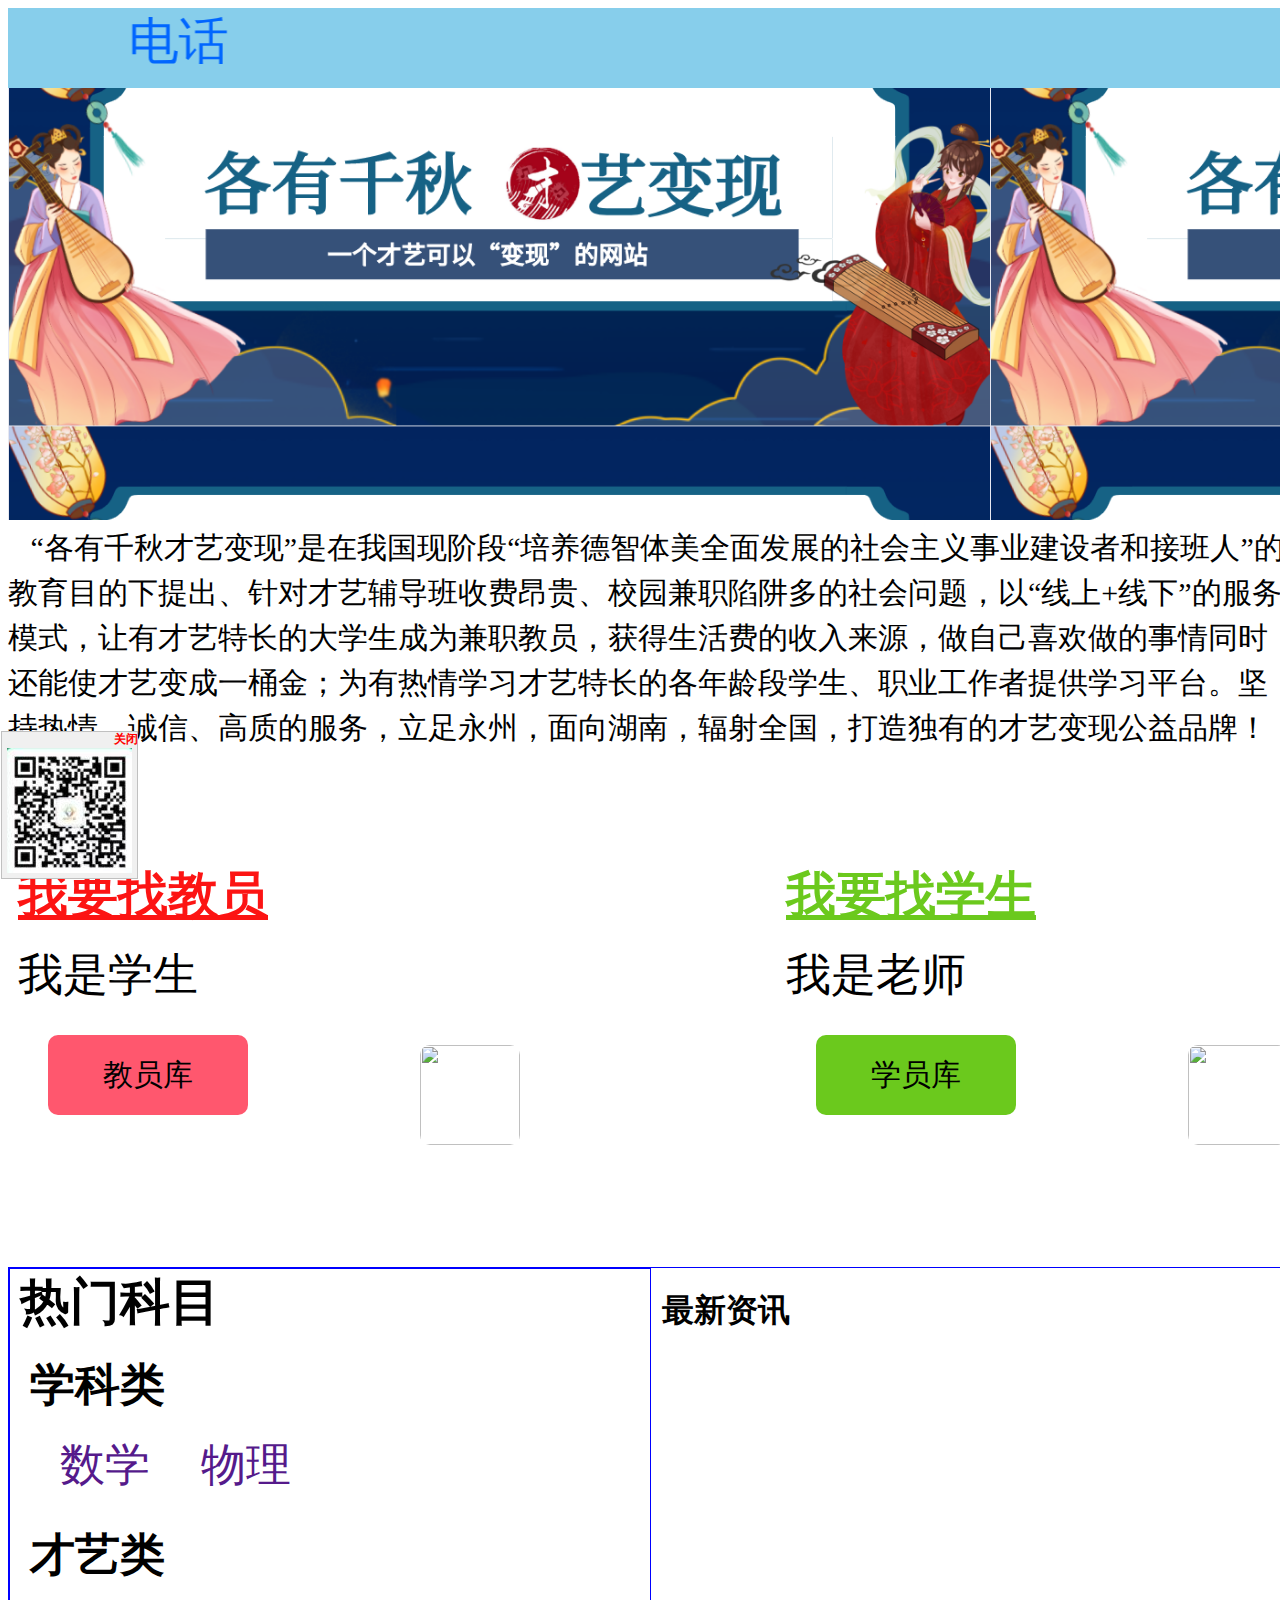
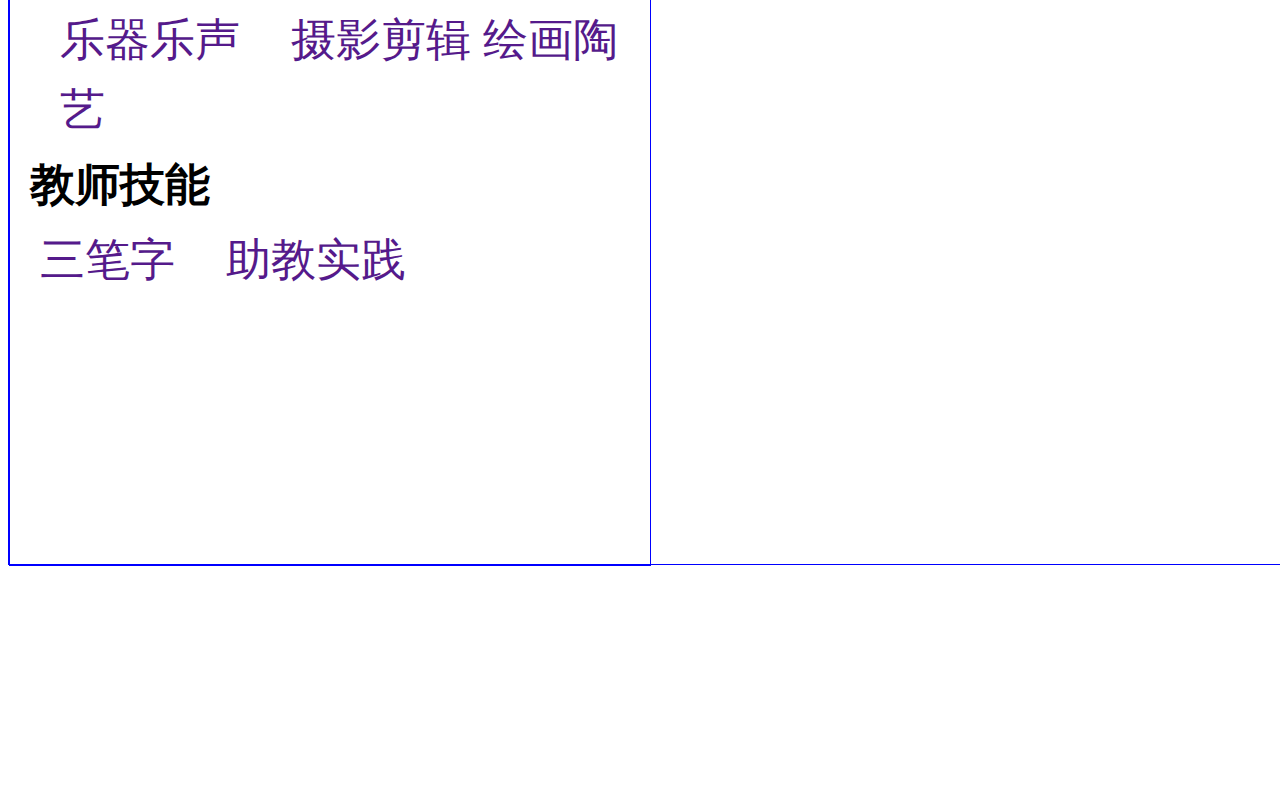
==== index.html @ fa2ddcbe "Update index.html" ====
<html>
	<head>
	</head>
	<style type="text/css">
		#fdck {
			border: 1px solid #c0c0c0;
			margin: 0 auto;
			padding: 5px;
			background: #f0f0f0
		}

		header {
			width: 100vw;
			height: 40vw;
			margin: 5px auto;
			font-size: 50px;
		}

		.wenzigundong font {
			font-size: 50px;

		}

		.wenzigundong font {
			font-size: 50px;

		}

		.wenzigundong marquee {
			height: 80px;
		}

		.wenzigundong {
			height: 80px;
		}

		section {
			width: 100vw;
			height: 40vw;
			margin: 5px auto;
			font-size: 30px;
		}

		.tops {
			height: 330px;
			line-height: 45px;
		}

		.left {
			width: 40vw;
			height: 30vw;
			float: left;
			font-size: 50px;
			border-radius: 50px;
		}

		.shian {
			float: left;
			font-size: 30px;
			width: 200px;
			height: 80px;
			border-radius: 10px;
			margin: 50px auto;
			margin-left: 40px;
			background: rgb(255, 87, 110);
			border: none;
		}

		.shi img {
			width: 100px;
			height: 100px;
			float: right;
		}

		.right {
			width: 40vw;
			height: 30vw;
			float: right;
			font-size: 50px;
			border-radius: 50px;

		}

		.xuean {
			float: left;
			font-size: 30px;
			width: 200px;
			height: 80px;
			border-radius: 10px;
			margin: 50px auto;
			margin-left: 40px;
			background: rgb(107, 201, 29);
			border: none;
		}

		.xue img {
			width: 100px;
			height: 100px;
			float: right;
		}

		footer {
			width: 100vw;
			height: 70vw;
			margin: 230px auto;
			border: 1px solid blue;
		}

		.footer_left {
			width: 50vw;
			height: 70vw;
			border: 1px solid blue;
			float: left;
		}

		.footer-top {
			margin-top: 0px;
			width: 49vw;
			height: 2vw;
			margin-left: 10px;
		}

		.xueke {
			height: 50px;
			margin-top: 60px;
			font-weight: 600;
			margin-left: 20px;
		}

		.kemu1 {
			height: 30px;
			font-size: 45px;
			margin-left: 50px;
			margin-top: 30px;

		}

		.caiyi {
			height: 50px;
			margin-top: 60px;
			font-weight: 600;
			margin-left: 20px;
		}

		.kemu2 {
			height: 30px;
			line-height: 70px;
			font-size: 45px;
			margin-left: 50px;
			margin-top: 30px;

		}

		.jiaoshi {
			height: 50px;
			margin-top: 120px;
			font-weight: 600;
			margin-left: 20px;

		}

		.kemu3 {
			height: 30px;
			line-height: 70px;
			font-size: 45px;
			margin-left: 30px;
			margin-top: 20px;

		}

		.footer_left a {
			text-decoration: none;
		}

		.footer_right {
			width: 49vw;
			float: right;
		}
	</style>
	<body>
		<div id="img" style="position: absolute; left: 311; top: 815;visibility :hidden;" οnmοuseοver="clearInterval(interval)"
		 οnmοuseοut="interval = setInterval('changePos()', delay)" align="middle">
			<span style="CURSOR:hand;color:red;font-weight:bold;font-size:12px;float: right; " οnclick="clearInterval(interval);img.style.visibility = 'hidden'">关闭</span>
			<div id="fdck">
				<img src="piao.jpg" style="width: ; height:;" />
			</div>
		</div>
		<script language=javascript>
			var xPos = 20;
			var yPos = document.body.clientHeight;
			var step = 1;
			var delay = 30; 
			var height = 0;
			var Hoffset = 0;
			var Woffset = 0;
			var yon = 0;
			var xon = 0;
			var pause = true;
			var interval;
			img.style.top = yPos;

			function changePos() {
				width = document.body.clientWidth;
				height = document.body.clientHeight;
				Hoffset = img.offsetHeight;
				Woffset = img.offsetWidth;
				img.style.left = xPos + document.body.scrollLeft;
				img.style.top = yPos + document.body.scrollTop;
				if (yon) {
					yPos = yPos + step;
				} else {
					yPos = yPos - step;
				} 
				if (yPos < 0) {
					yon = 1;
					yPos = 0;
				}
				if (yPos >= (height - Hoffset)) {
					yon = 0;
					yPos = (height - Hoffset);
				}
				if (xon) {
					xPos = xPos + step;
				} else {
					xPos = xPos - step;
				}
				if (xPos < 0) {
					xon = 1;
					xPos = 0;
				}
				if (xPos >= (width - Woffset)) {
					xon = 0;
					xPos = (width - Woffset);
				}
			}

			function start() {
				img.style.visibility = "visible";
				interval = setInterval('changePos()', delay);
			}
			start();
		</script>
		<header style="background: url(top.png);background-size:982px">
			<div class="wenzigundong">
				<marquee direction="right" behavior="alternate" scrollamount="15" scrolldelay="10" loop="1000" height="40" bgcolor="skyblue">
					<font face="隶书" color="#0066FF" size="6">电话</font>
				</marquee>
			</div>
		</header>
		<section>
			<div class="tops">
				<a>&nbsp;&nbsp;&nbsp;“各有千秋才艺变现”是在我国现阶段“培养德智体美全面发展的社会主义事业建设者和接班人”的教育目的下提出、针对才艺辅导班收费昂贵、校园兼职陷阱多的社会问题，以“线上+线下”的服务模式，让有才艺特长的大学生成为兼职教员，获得生活费的收入来源，做自己喜欢做的事情同时还能使才艺变成一桶金；为有热情学习才艺特长的各年龄段学生、职业工作者提供学习平台。坚持热情、诚信、高质的服务，立足永州，面向湖南，辐射全国，打造独有的才艺变现公益品牌！</a>
			</div>
			<div class="left">
				<div style="line-height: 80px;height: 130px;">
				<a href="qingjiajiao.html" style="margin-left: 10px; color: rgb(252,20,19);font-weight: 600;">我要找教员<br />
					<a style="font-size: 45px;margin-left: 10px;">我是学生</a><br />
					</div>
					<form action="laoshi.html">
						<input class="shian" type="submit" tabindex="8" value="教员库"></form>
					<div class="shi">
						<img src="shi.jpg" style="margin-top: 10px; border-radius: 10px;"></img>
					</div>
			</div>
			<div class="right">
				<div style="line-height: 80px;height: 130px;">
				<a href="zuojiajiao.html" style="margin-left: 10px; color: rgb(107,201,29);font-weight: 600;">我要找学生<br />
					<a style="font-size: 45px;margin-left: 10px;">我是老师</a><br />
					</div>
					<form action="xueyuan.html">
						<input class="xuean" type="submit" value="学员库"></form>
					<div class="xue">
						<img src="xue.jpg" style="margin-top: 10px; border-radius: 10px;"></img>
					</div>
			</div>
		</section>
		<footer>
			<div class="footer_left">
				<h2 class="footer-top" style="font-size: 50px;">热门科目</h2>
				<div class="xueke">
					<a style="font-size: 45px;">学科类</a>
				</div>
				<div class="kemu1">
					<a href="">数学</a>
					<a href="" style="margin-left: 40px;">物理</a>
				</div>
				<div class="caiyi">
					<a style="font-size: 45px;">才艺类</a>
				</div>
				<div class="kemu2">
					<a href="">乐器乐声</a>
					<a href="" style="margin-left: 40px;">摄影剪辑</a>
					<a href="">绘画陶艺</a>
				</div>

				<div class="jiaoshi">
					<a style="font-size: 45px;">教师技能</a>
				</div>
				<div class="kemu3">
					<a href="">三笔字</a>
					<a href="" style="margin-left: 40px;">助教实践</a>
				</div>
			</div>
			</div>
			</div>
			<div class="footer_right">
				<h1>最新资讯</h1> 
			</div>
		</footer>
	</body>
</html>
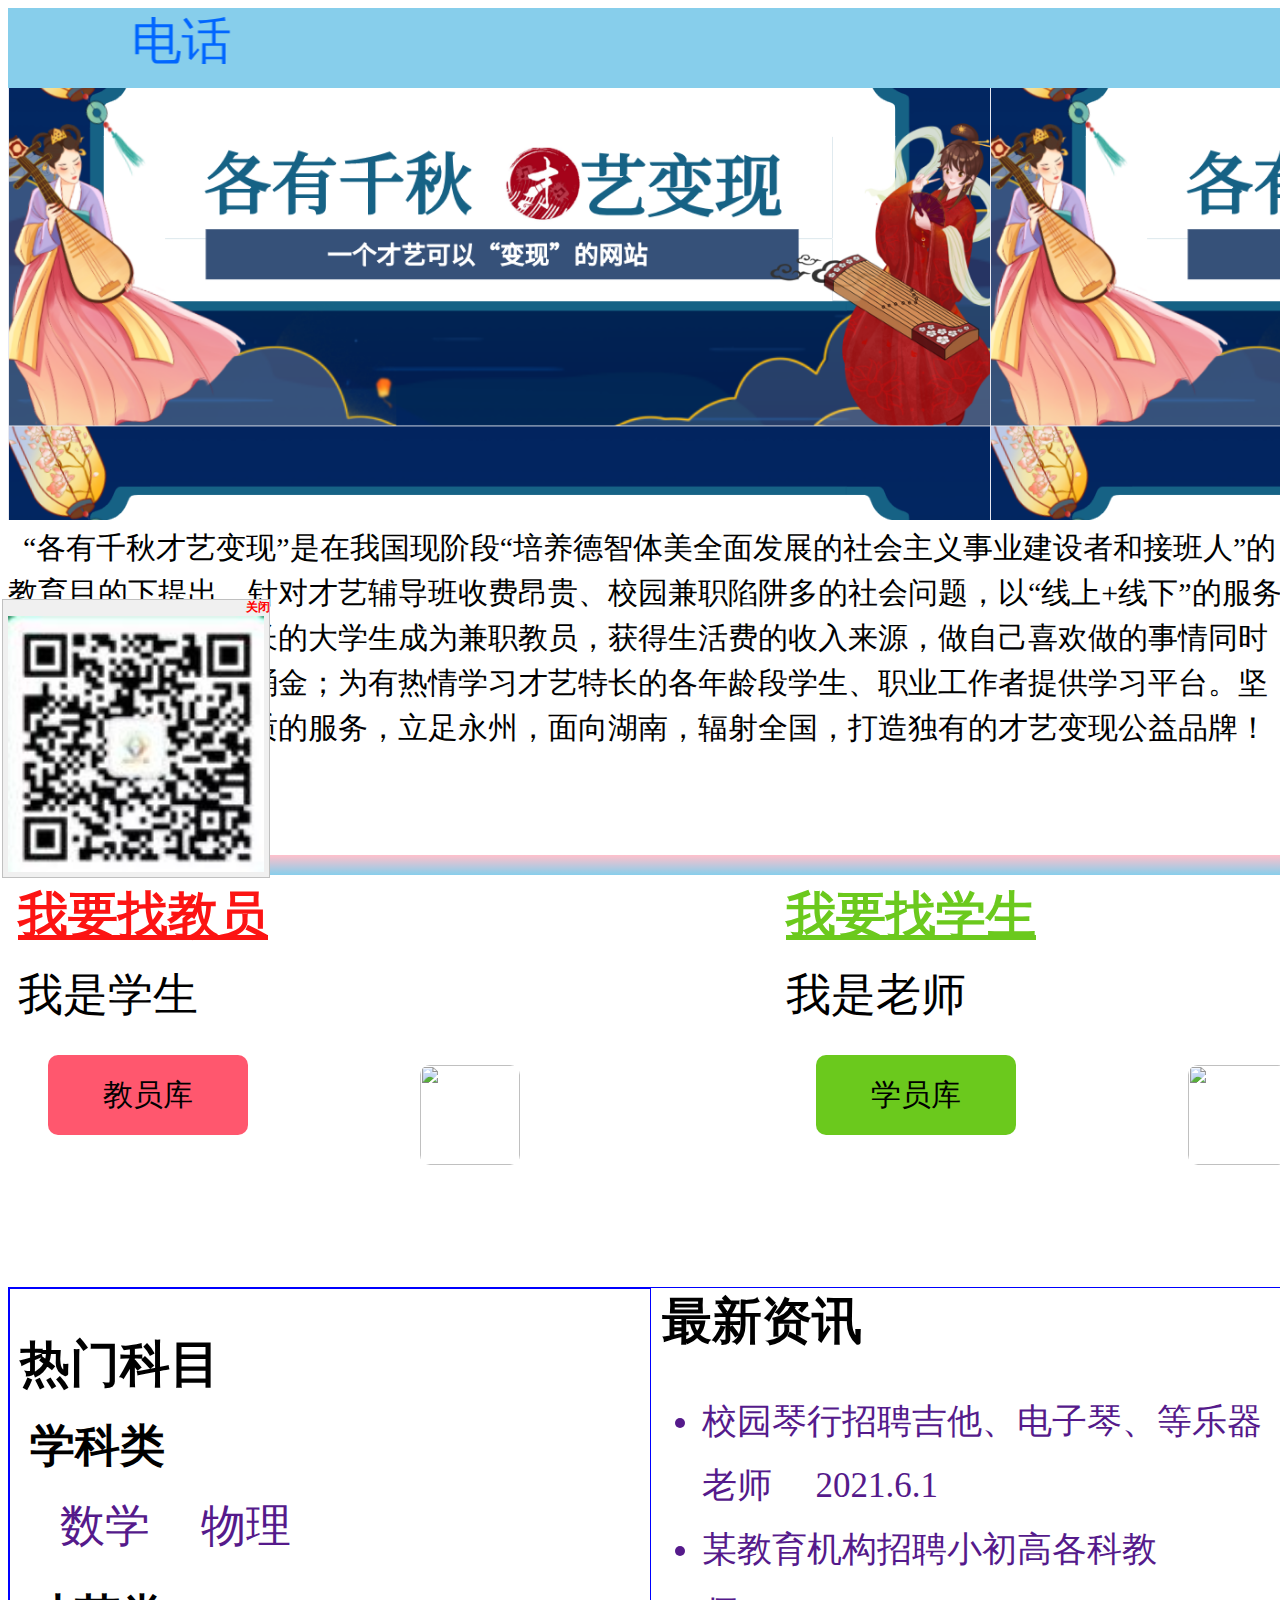
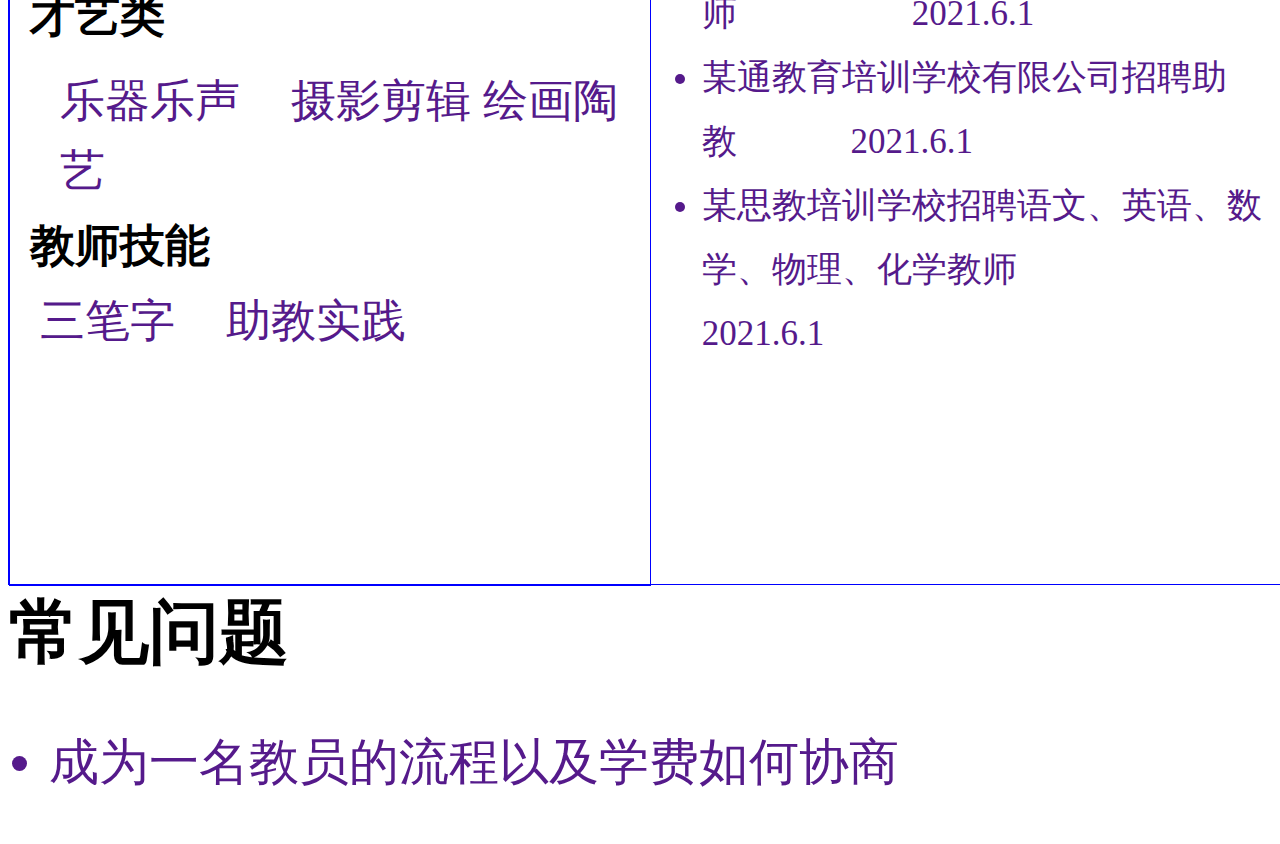
==== commit f2cfe499: "Update index.html" ====
--- a/index.html
+++ b/index.html
@@ -40,7 +40,11 @@
 			margin: 5px auto;
 			font-size: 30px;
 		}
-
+		.linear{
+			background-image: linear-gradient(pink,skyblue);
+			width: 100vw;
+			height: 20px;
+		}
 		.tops {
 			height: 330px;
 			line-height: 45px;
@@ -102,19 +106,19 @@
 		footer {
 			width: 100vw;
 			height: 70vw;
-			margin: 230px auto;
+			margin: 250px auto;
 			border: 1px solid blue;
 		}
 
 		.footer_left {
 			width: 50vw;
 			height: 70vw;
+			margin-top:0px;
 			border: 1px solid blue;
 			float: left;
 		}
 
 		.footer-top {
-			margin-top: 0px;
 			width: 49vw;
 			height: 2vw;
 			margin-left: 10px;
@@ -173,8 +177,28 @@
 		}
 
 		.footer_right {
+			height: 70vw;
 			width: 49vw;
 			float: right;
+		}
+		.zixun{
+			line-height: 5vw;
+			font-size: 35px;
+			
+		}
+		.zixun ul a{
+			text-decoration: none;
+		}
+		.last{
+			float: left;
+		}
+		.wenti{
+			float: left;
+			line-height: 5vw;
+			font-size: 50px;
+		}
+		.wenti ul a{
+			text-decoration: none;
 		}
 	</style>
 	<body>
@@ -182,7 +206,7 @@
 		 οnmοuseοut="interval = setInterval('changePos()', delay)" align="middle">
 			<span style="CURSOR:hand;color:red;font-weight:bold;font-size:12px;float: right; " οnclick="clearInterval(interval);img.style.visibility = 'hidden'">关闭</span>
 			<div id="fdck">
-				<img src="piao.jpg" style="width: ; height:;" />
+				<img src="piao.jpg" style="width:20vw ; height:20vw;" />
 			</div>
 		</div>
 		<script language=javascript>
@@ -248,9 +272,10 @@
 			</div>
 		</header>
 		<section>
-			<div class="tops">
-				<a>&nbsp;&nbsp;&nbsp;“各有千秋才艺变现”是在我国现阶段“培养德智体美全面发展的社会主义事业建设者和接班人”的教育目的下提出、针对才艺辅导班收费昂贵、校园兼职陷阱多的社会问题，以“线上+线下”的服务模式，让有才艺特长的大学生成为兼职教员，获得生活费的收入来源，做自己喜欢做的事情同时还能使才艺变成一桶金；为有热情学习才艺特长的各年龄段学生、职业工作者提供学习平台。坚持热情、诚信、高质的服务，立足永州，面向湖南，辐射全国，打造独有的才艺变现公益品牌！</a>
-			</div>
+			<div class="tops" >
+				<a>&nbsp;&nbsp;“各有千秋才艺变现”是在我国现阶段“培养德智体美全面发展的社会主义事业建设者和接班人”的教育目的下提出、针对才艺辅导班收费昂贵、校园兼职陷阱多的社会问题，以“线上+线下”的服务模式，让有才艺特长的大学生成为兼职教员，获得生活费的收入来源，做自己喜欢做的事情同时还能使才艺变成一桶金；为有热情学习才艺特长的各年龄段学生、职业工作者提供学习平台。坚持热情、诚信、高质的服务，立足永州，面向湖南，辐射全国，打造独有的才艺变现公益品牌！</a>
+			</div>
+			<div class="linear"></div>
 			<div class="left">
 				<div style="line-height: 80px;height: 130px;">
 				<a href="qingjiajiao.html" style="margin-left: 10px; color: rgb(252,20,19);font-weight: 600;">我要找教员<br />
@@ -301,11 +326,38 @@
 					<a href="" style="margin-left: 40px;">助教实践</a>
 				</div>
 			</div>
-			</div>
-			</div>
 			<div class="footer_right">
-				<h1>最新资讯</h1> 
-			</div>
+				<h2 style="font-size: 50px; margin: 0 auto;">最新资讯</h2>
+				<div class="zixun">
+					<ul>
+						<a href="">
+							<li>校园琴行招聘吉他、电子琴、等乐器老师&nbsp;&nbsp;&nbsp;&nbsp;&nbsp;2021.6.1</li>
+						</a>
+						<a href="">
+							<li>某教育机构招聘小初高各科教师&nbsp;&nbsp;&nbsp;&nbsp;&nbsp;&nbsp;&nbsp;&nbsp;&nbsp;&nbsp;&nbsp;&nbsp;&nbsp;&nbsp;&nbsp;&nbsp;&nbsp;&nbsp;&nbsp; 2021.6.1</li>
+						</a>
+						<a href="">
+							<li>某通教育培训学校有限公司招聘助教&nbsp;&nbsp;&nbsp;&nbsp;&nbsp;&nbsp;&nbsp;&nbsp;&nbsp;&nbsp;&nbsp;&nbsp; 2021.6.1</li>
+						</a>
+						<a href="">
+							<li>某思教培训学校招聘语文、英语、数学、物理、化学教师&nbsp;&nbsp;&nbsp;&nbsp;&nbsp;&nbsp;&nbsp;&nbsp;&nbsp;&nbsp;&nbsp;&nbsp;&nbsp;&nbsp;&nbsp;&nbsp;&nbsp;&nbsp;&nbsp;&nbsp;&nbsp;&nbsp; 2021.6.1</li>
+						</a>
+					</ul>
+				</div>
+			</div>
+			<div class="last">
+				<div class="title">
+				<h2 style="font-size: 70px;margin: 0 auto;">常见问题</h2>
+				</div>
+				<div class="wenti">
+					<ul>
+						<a href="">
+							<li>成为一名教员的流程以及学费如何协商</li>
+						</a>
+					</ul>
+				</div>
+			</div>
+			
 		</footer>
 	</body>
 </html>
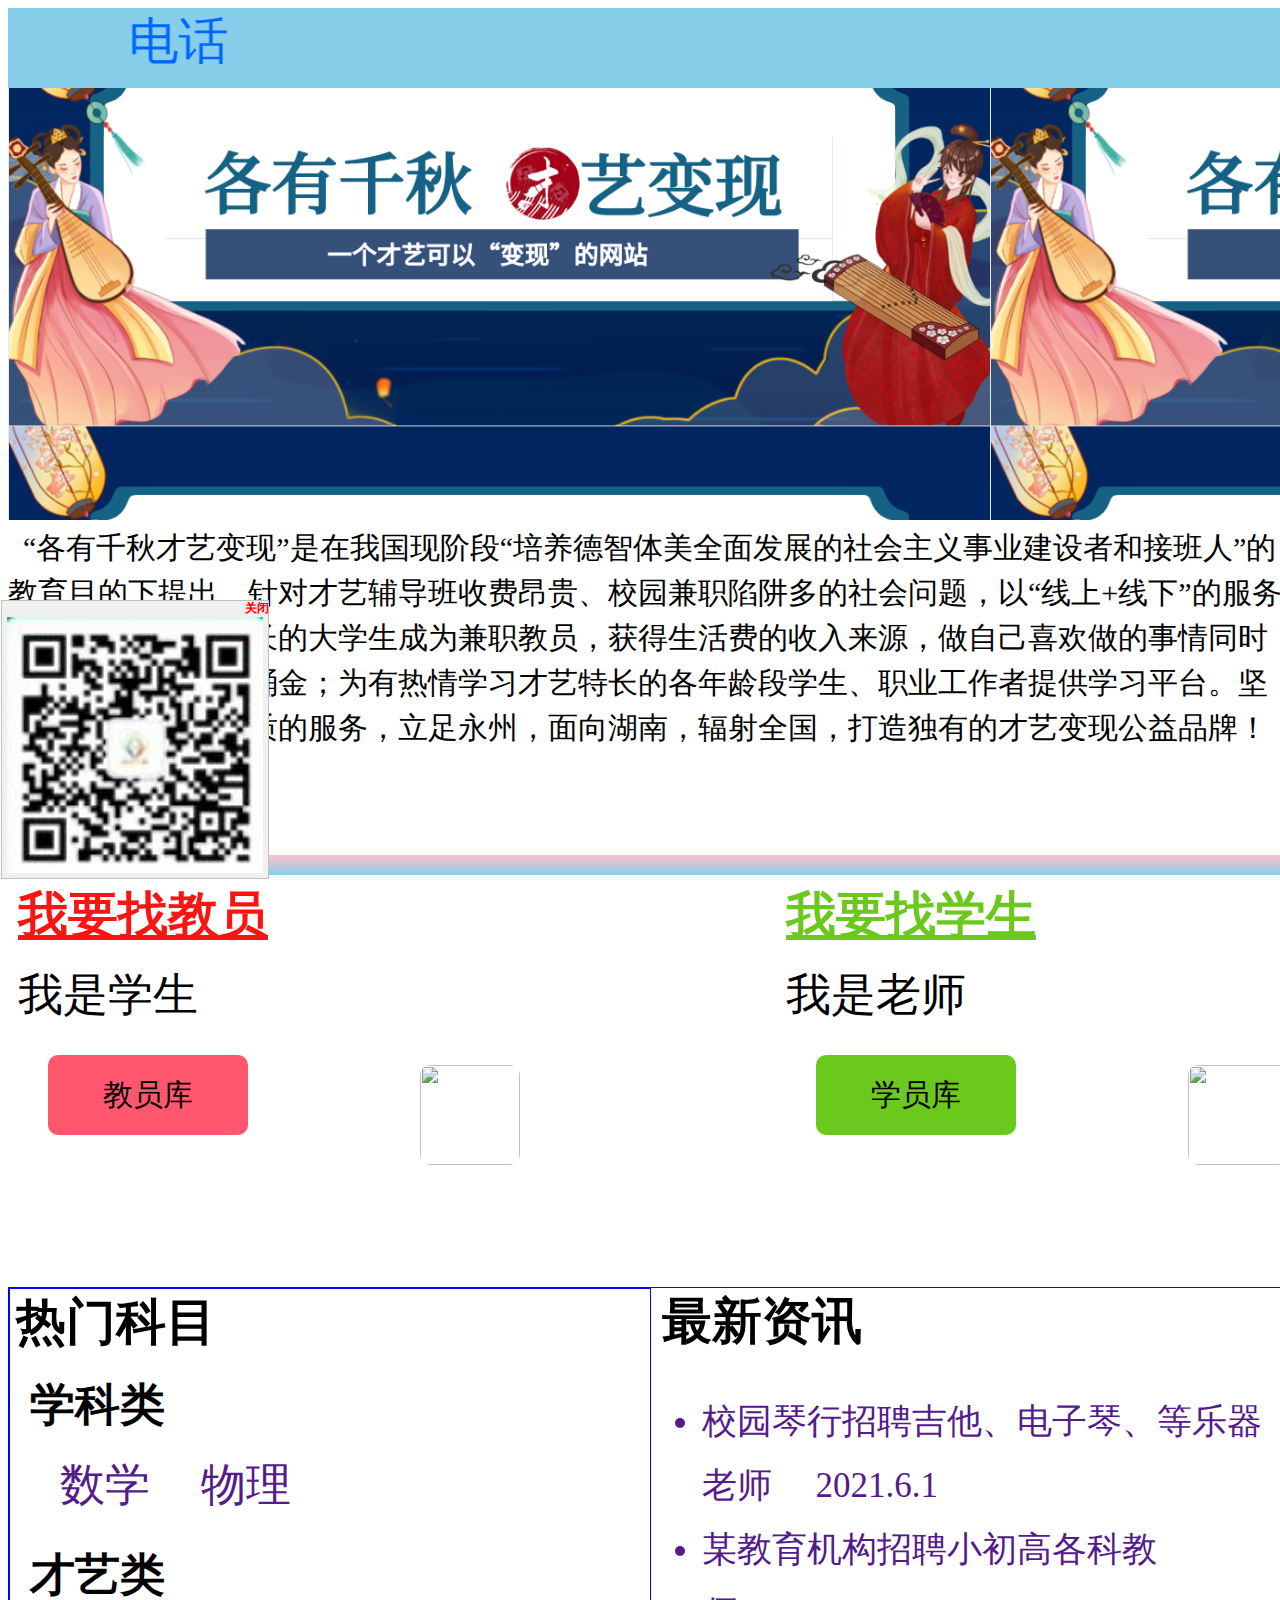
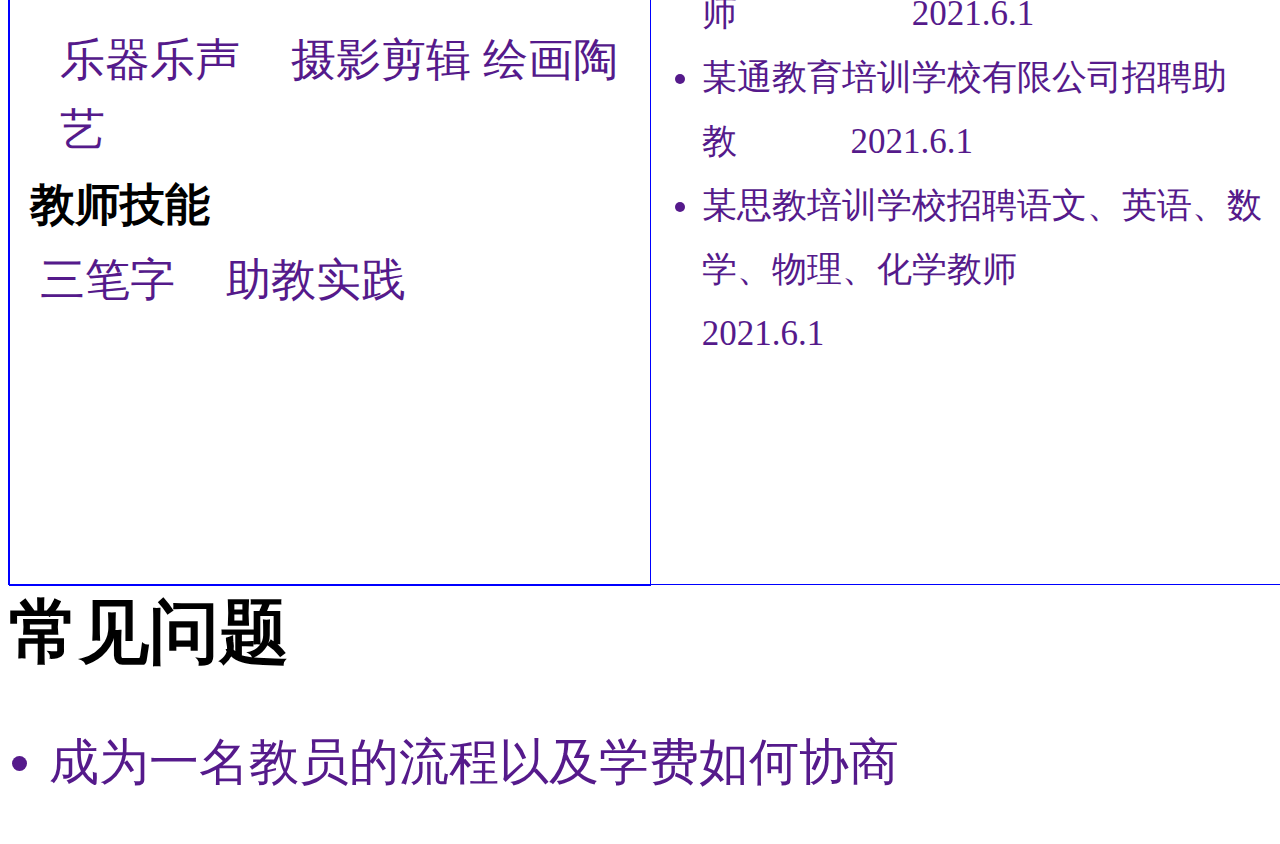
==== commit 60f37c5a: "Update index.html" ====
--- a/index.html
+++ b/index.html
@@ -301,7 +301,7 @@
 		</section>
 		<footer>
 			<div class="footer_left">
-				<h2 class="footer-top" style="font-size: 50px;">热门科目</h2>
+				<h2 class="footer-top" style="font-size: 50px;margin: 0 auto;">热门科目</h2>
 				<div class="xueke">
 					<a style="font-size: 45px;">学科类</a>
 				</div>
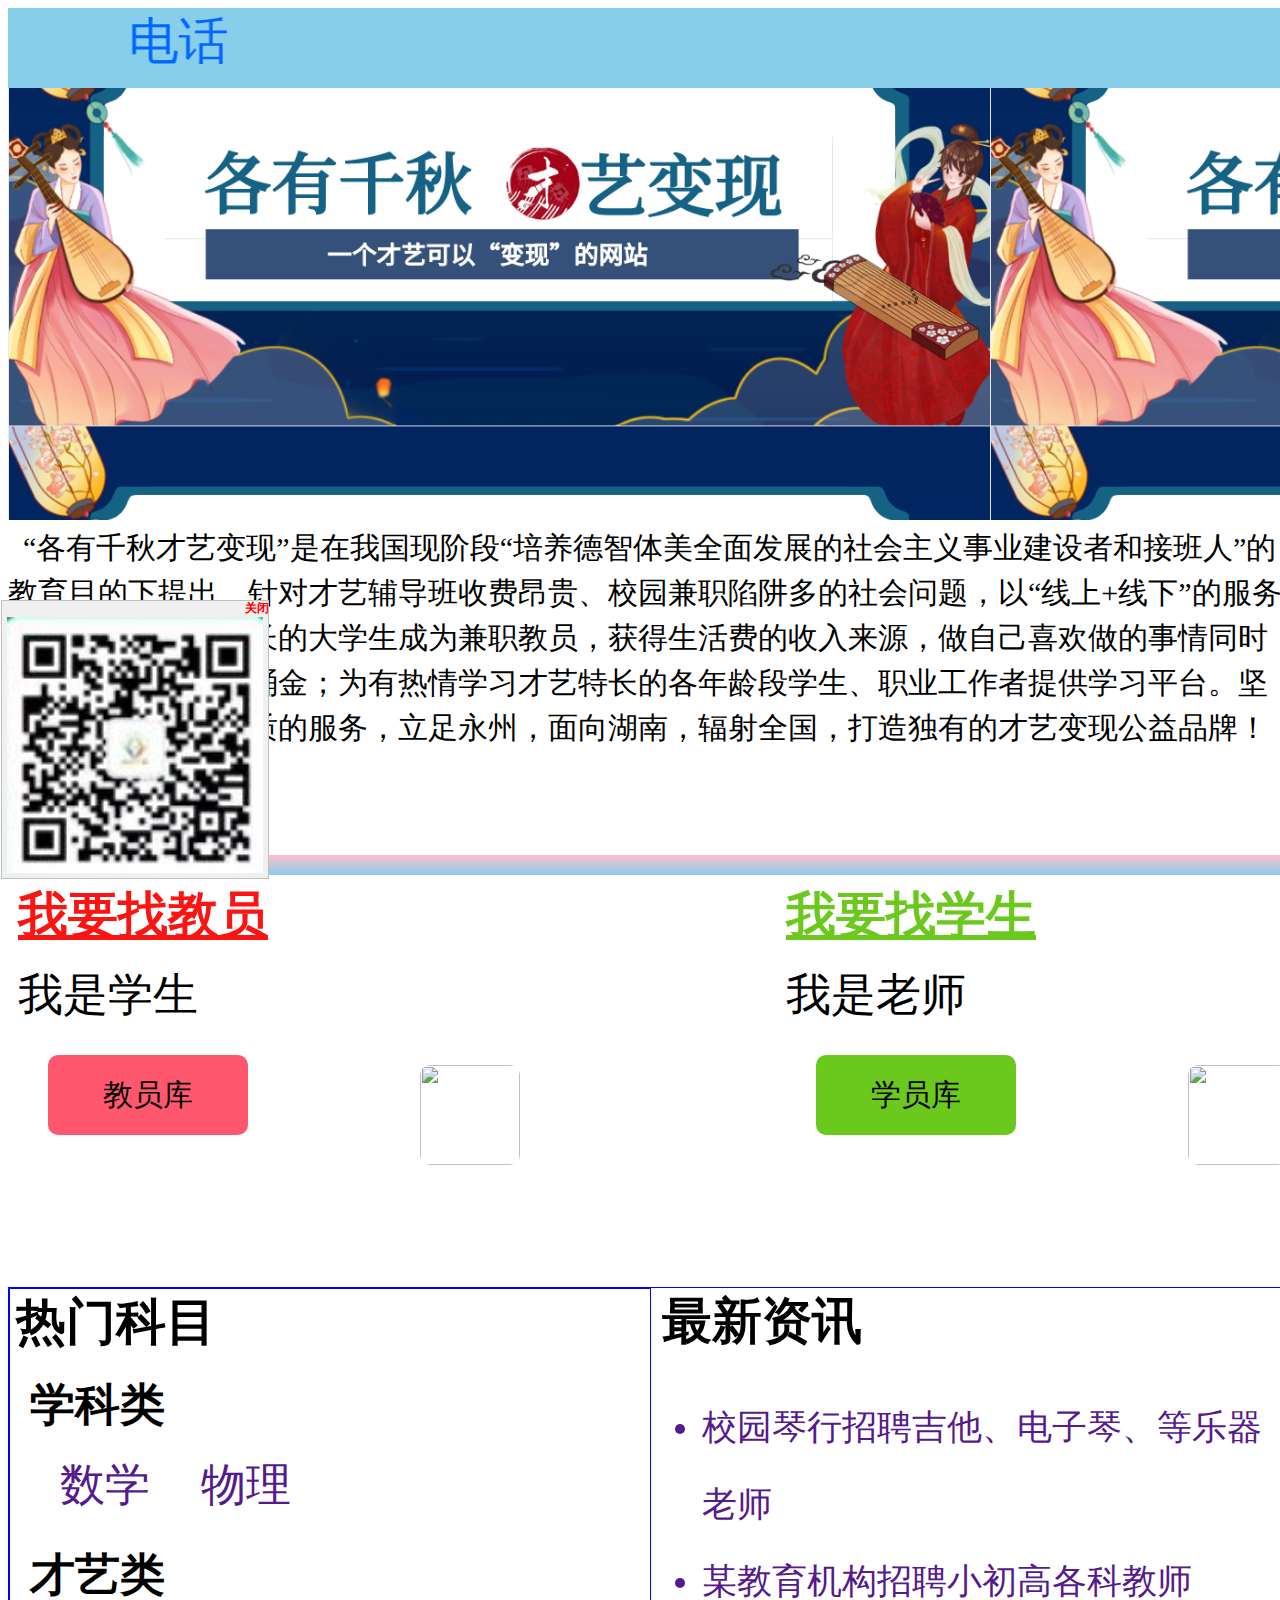
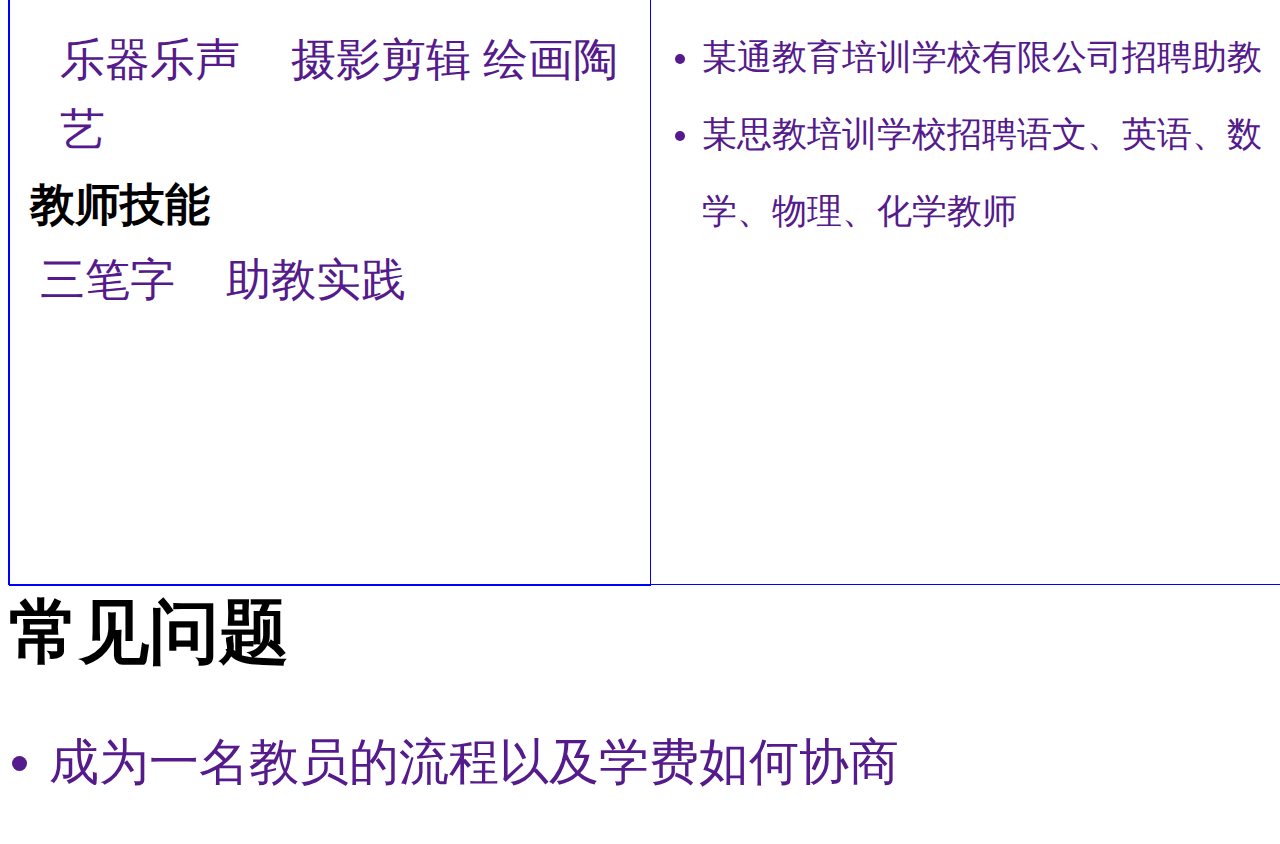
==== commit 19b5caea: "Update index.html" ====
--- a/index.html
+++ b/index.html
@@ -182,7 +182,7 @@
 			float: right;
 		}
 		.zixun{
-			line-height: 5vw;
+			line-height: 6vw;
 			font-size: 35px;
 			
 		}
@@ -331,16 +331,16 @@
 				<div class="zixun">
 					<ul>
 						<a href="">
-							<li>校园琴行招聘吉他、电子琴、等乐器老师&nbsp;&nbsp;&nbsp;&nbsp;&nbsp;2021.6.1</li>
-						</a>
-						<a href="">
-							<li>某教育机构招聘小初高各科教师&nbsp;&nbsp;&nbsp;&nbsp;&nbsp;&nbsp;&nbsp;&nbsp;&nbsp;&nbsp;&nbsp;&nbsp;&nbsp;&nbsp;&nbsp;&nbsp;&nbsp;&nbsp;&nbsp; 2021.6.1</li>
-						</a>
-						<a href="">
-							<li>某通教育培训学校有限公司招聘助教&nbsp;&nbsp;&nbsp;&nbsp;&nbsp;&nbsp;&nbsp;&nbsp;&nbsp;&nbsp;&nbsp;&nbsp; 2021.6.1</li>
-						</a>
-						<a href="">
-							<li>某思教培训学校招聘语文、英语、数学、物理、化学教师&nbsp;&nbsp;&nbsp;&nbsp;&nbsp;&nbsp;&nbsp;&nbsp;&nbsp;&nbsp;&nbsp;&nbsp;&nbsp;&nbsp;&nbsp;&nbsp;&nbsp;&nbsp;&nbsp;&nbsp;&nbsp;&nbsp; 2021.6.1</li>
+							<li>校园琴行招聘吉他、电子琴、等乐器老师</li>
+						</a>
+						<a href="">
+							<li>某教育机构招聘小初高各科教师</li>
+						</a>
+						<a href="">
+							<li>某通教育培训学校有限公司招聘助教</li>
+						</a>
+						<a href="">
+							<li>某思教培训学校招聘语文、英语、数学、物理、化学教师</li>
 						</a>
 					</ul>
 				</div>
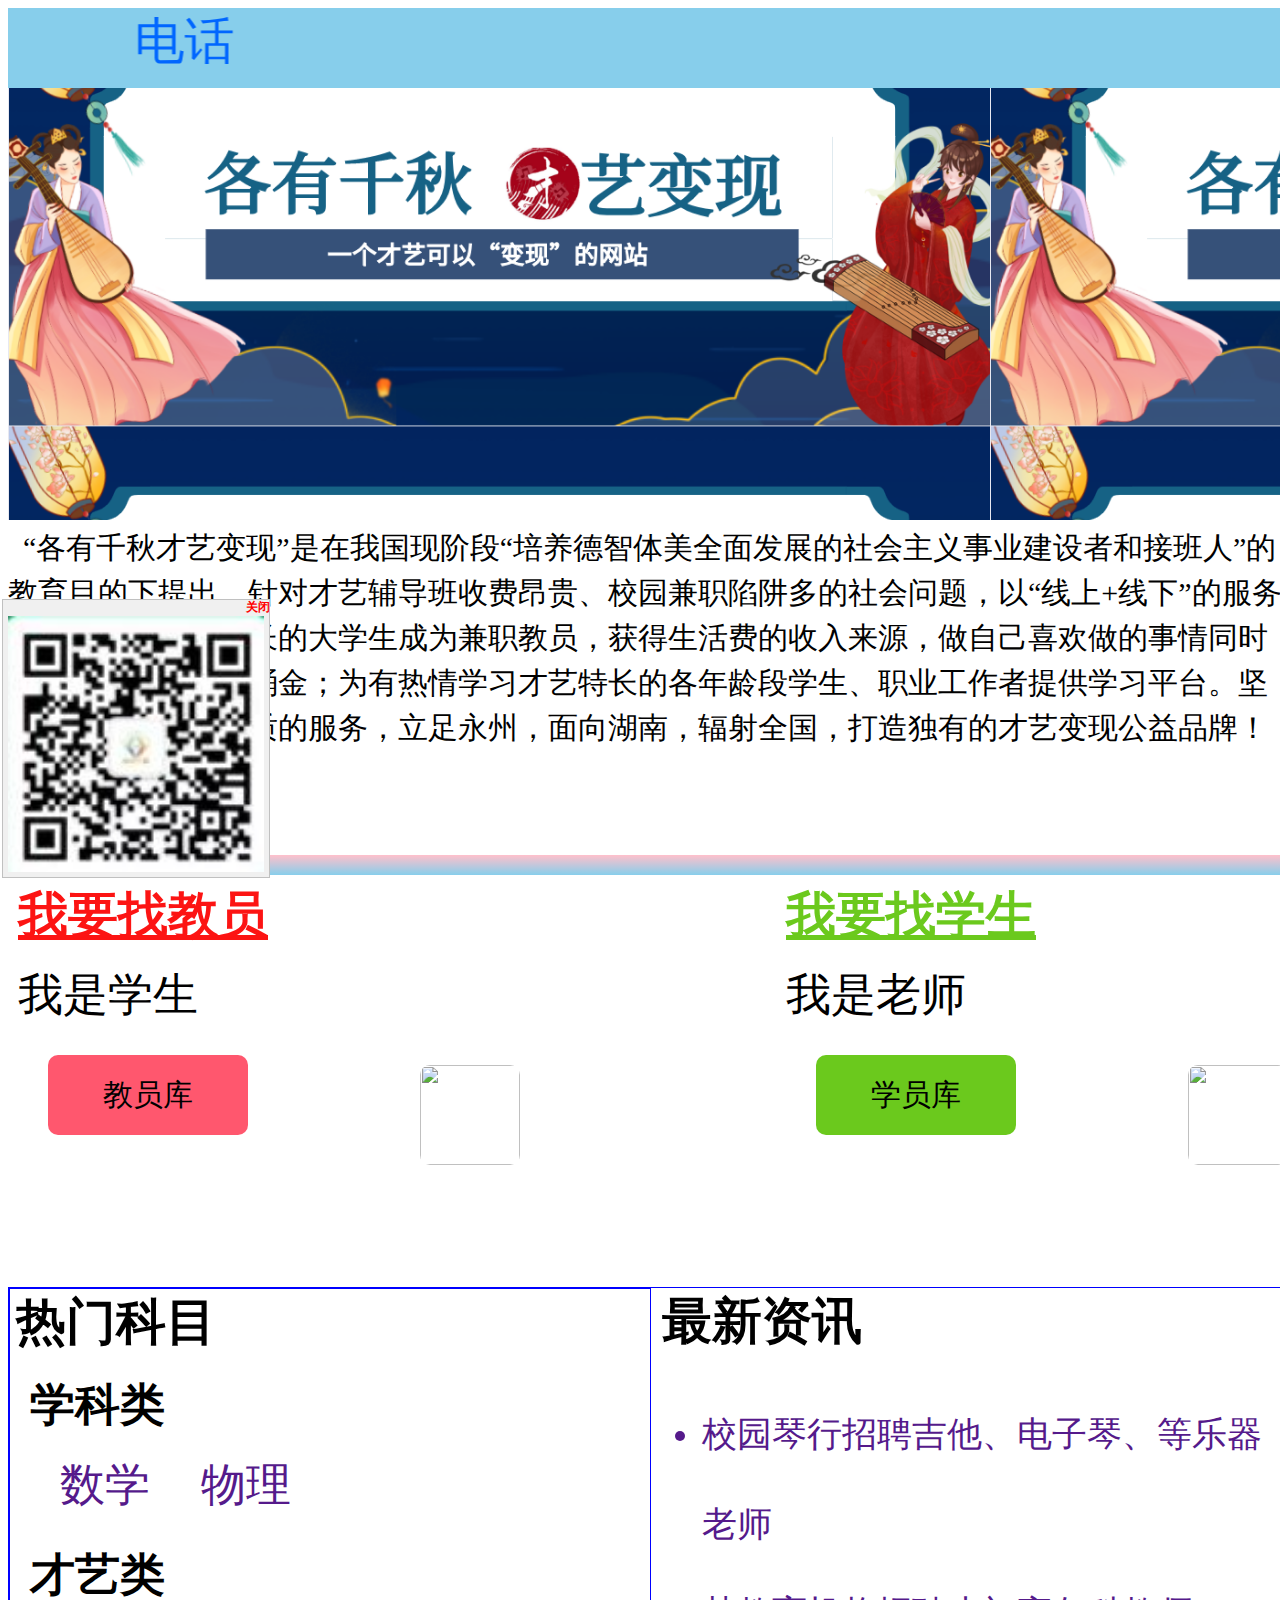
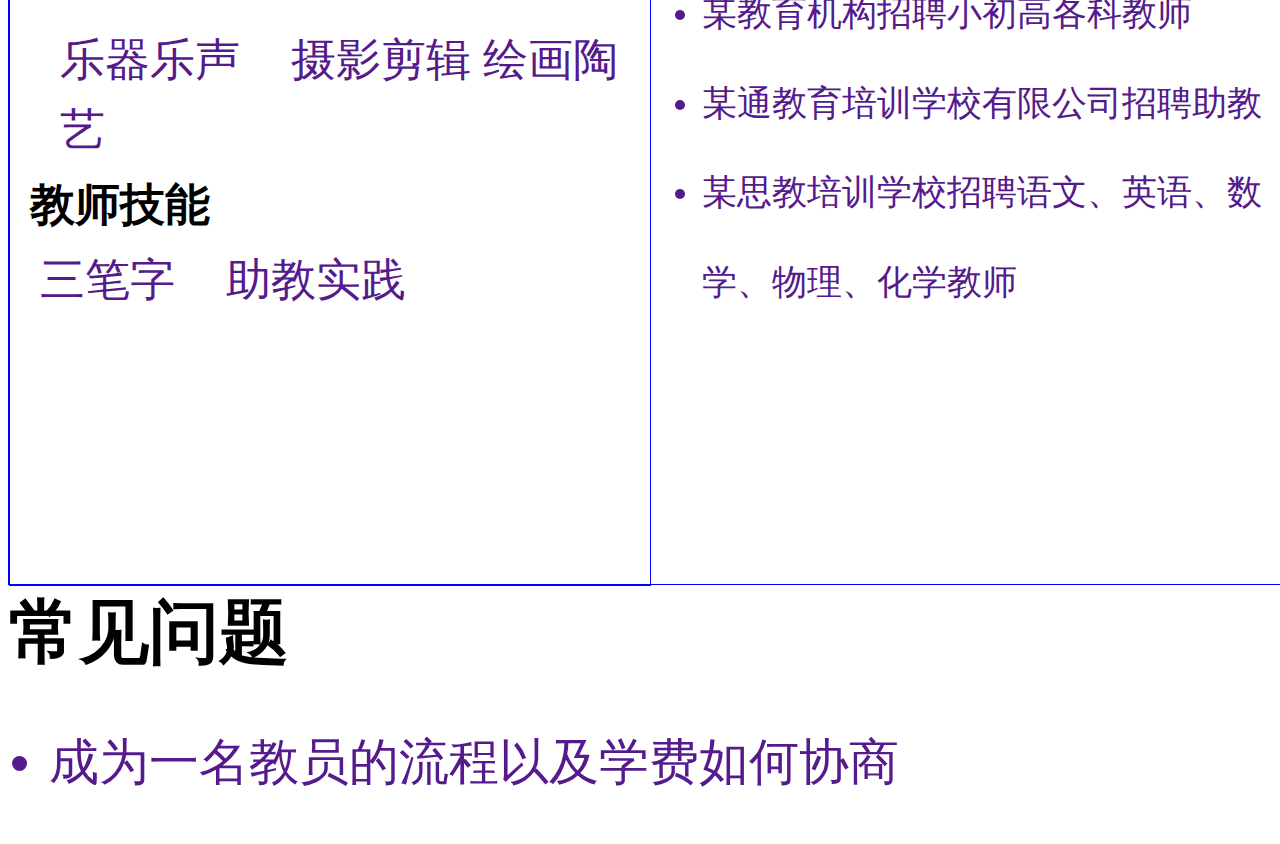
==== commit 362182f6: "Update index.html" ====
--- a/index.html
+++ b/index.html
@@ -182,7 +182,7 @@
 			float: right;
 		}
 		.zixun{
-			line-height: 6vw;
+			line-height: 7vw;
 			font-size: 35px;
 			
 		}
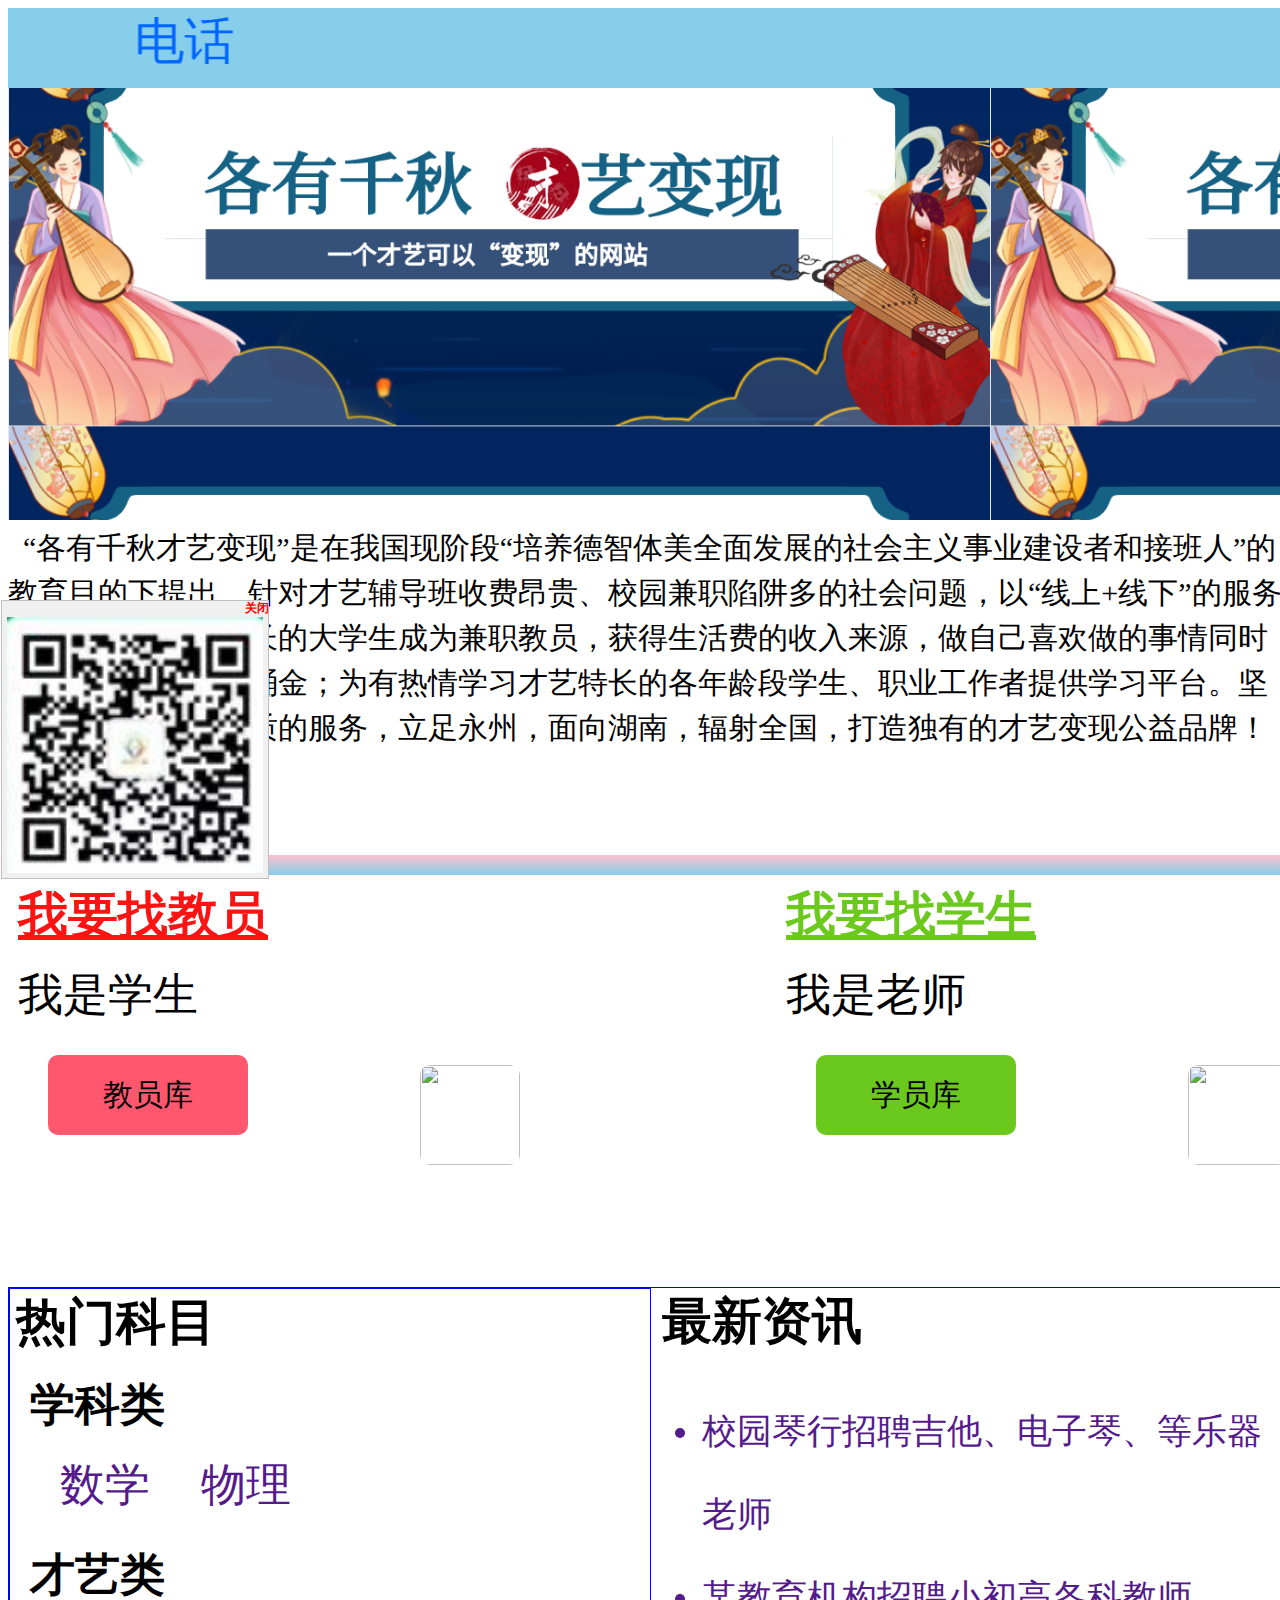
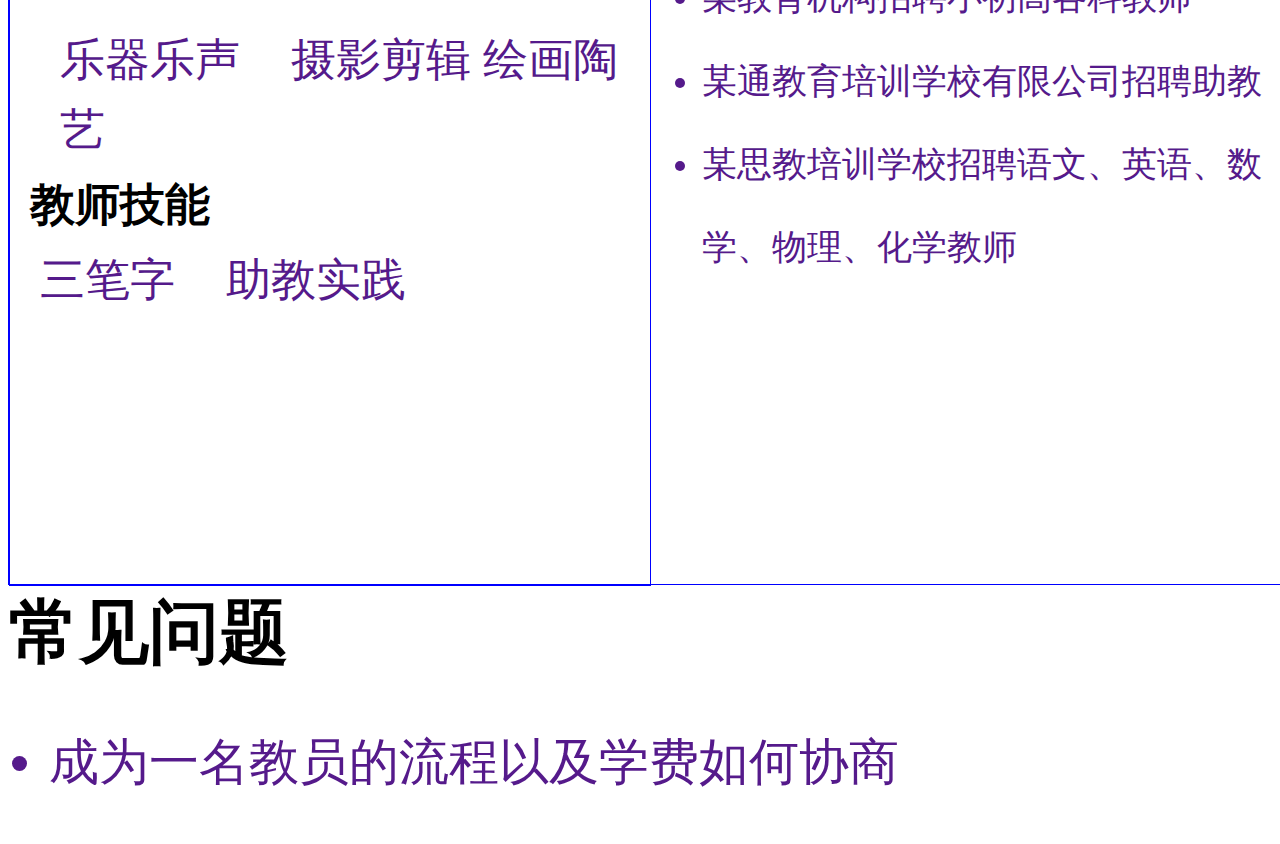
==== commit b3aa00e8: "Update index.html" ====
--- a/index.html
+++ b/index.html
@@ -182,7 +182,7 @@
 			float: right;
 		}
 		.zixun{
-			line-height: 7vw;
+			line-height: 6.5vw;
 			font-size: 35px;
 			
 		}
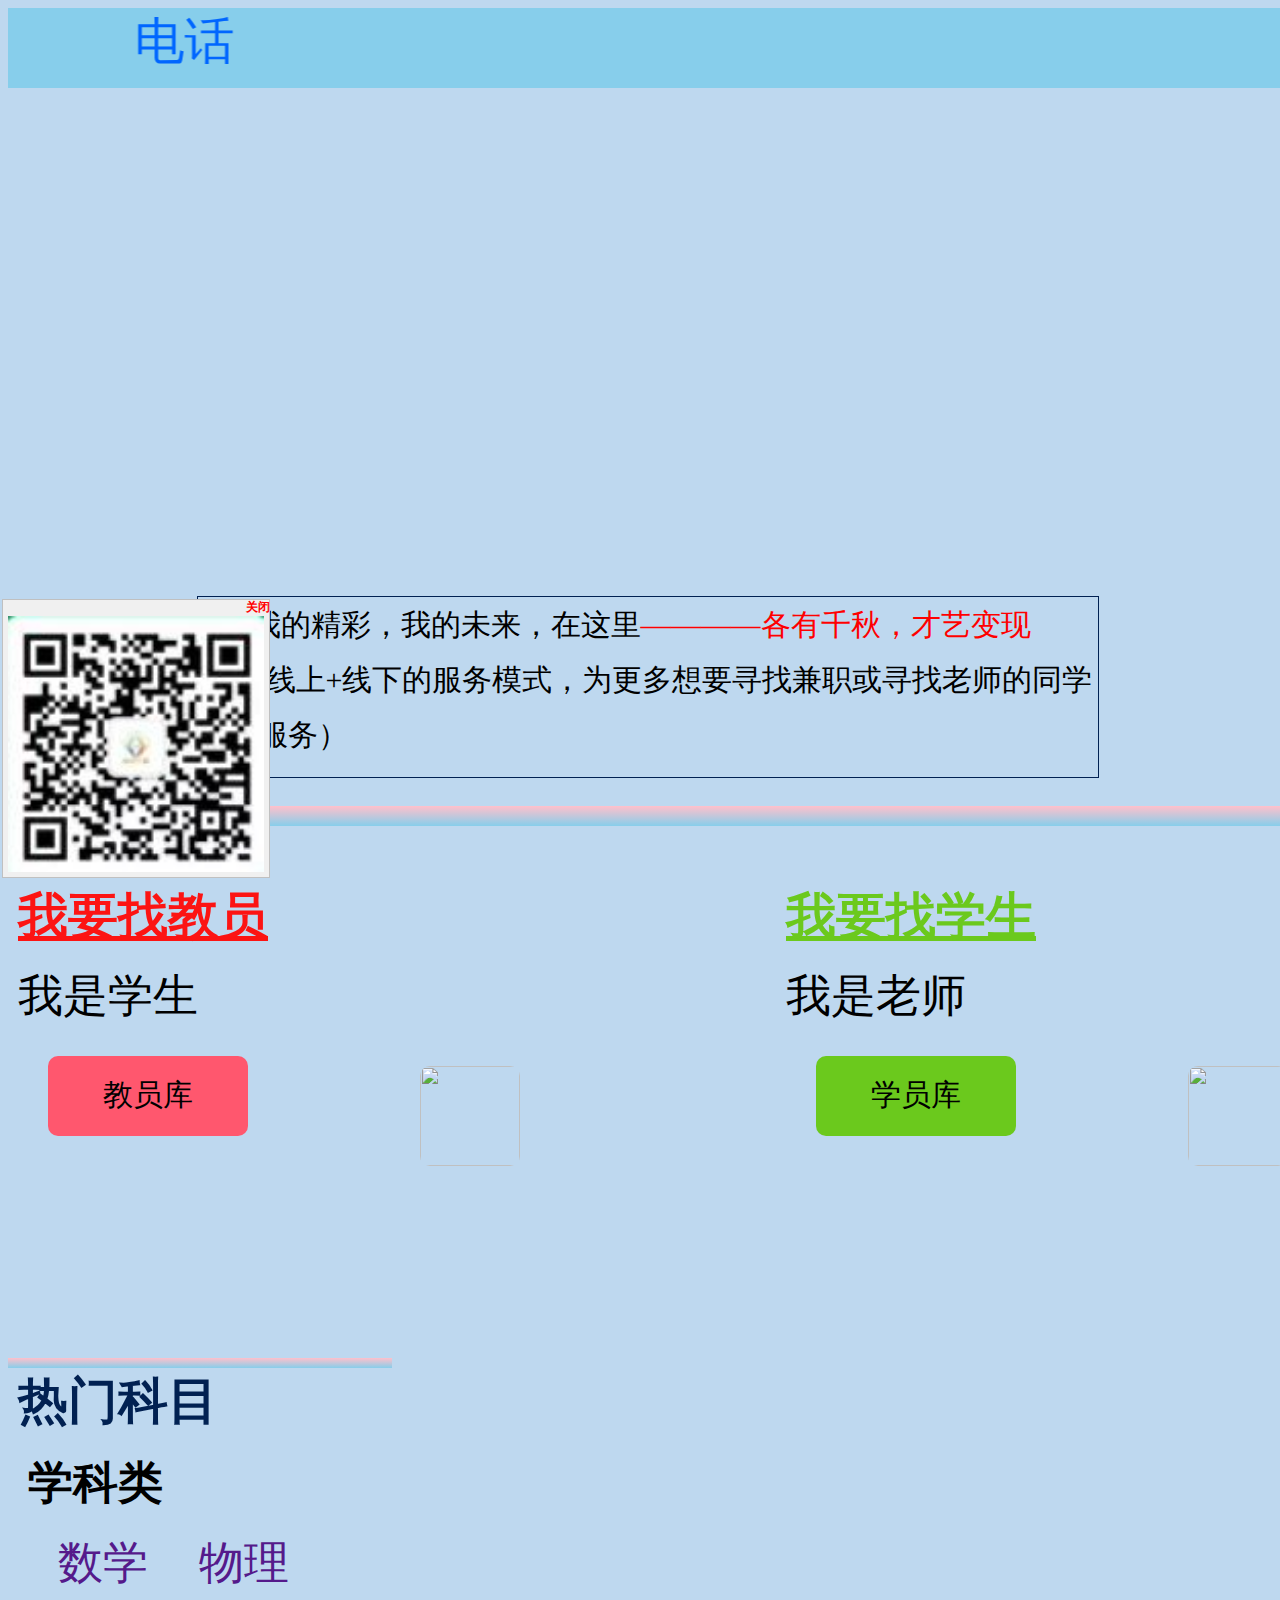
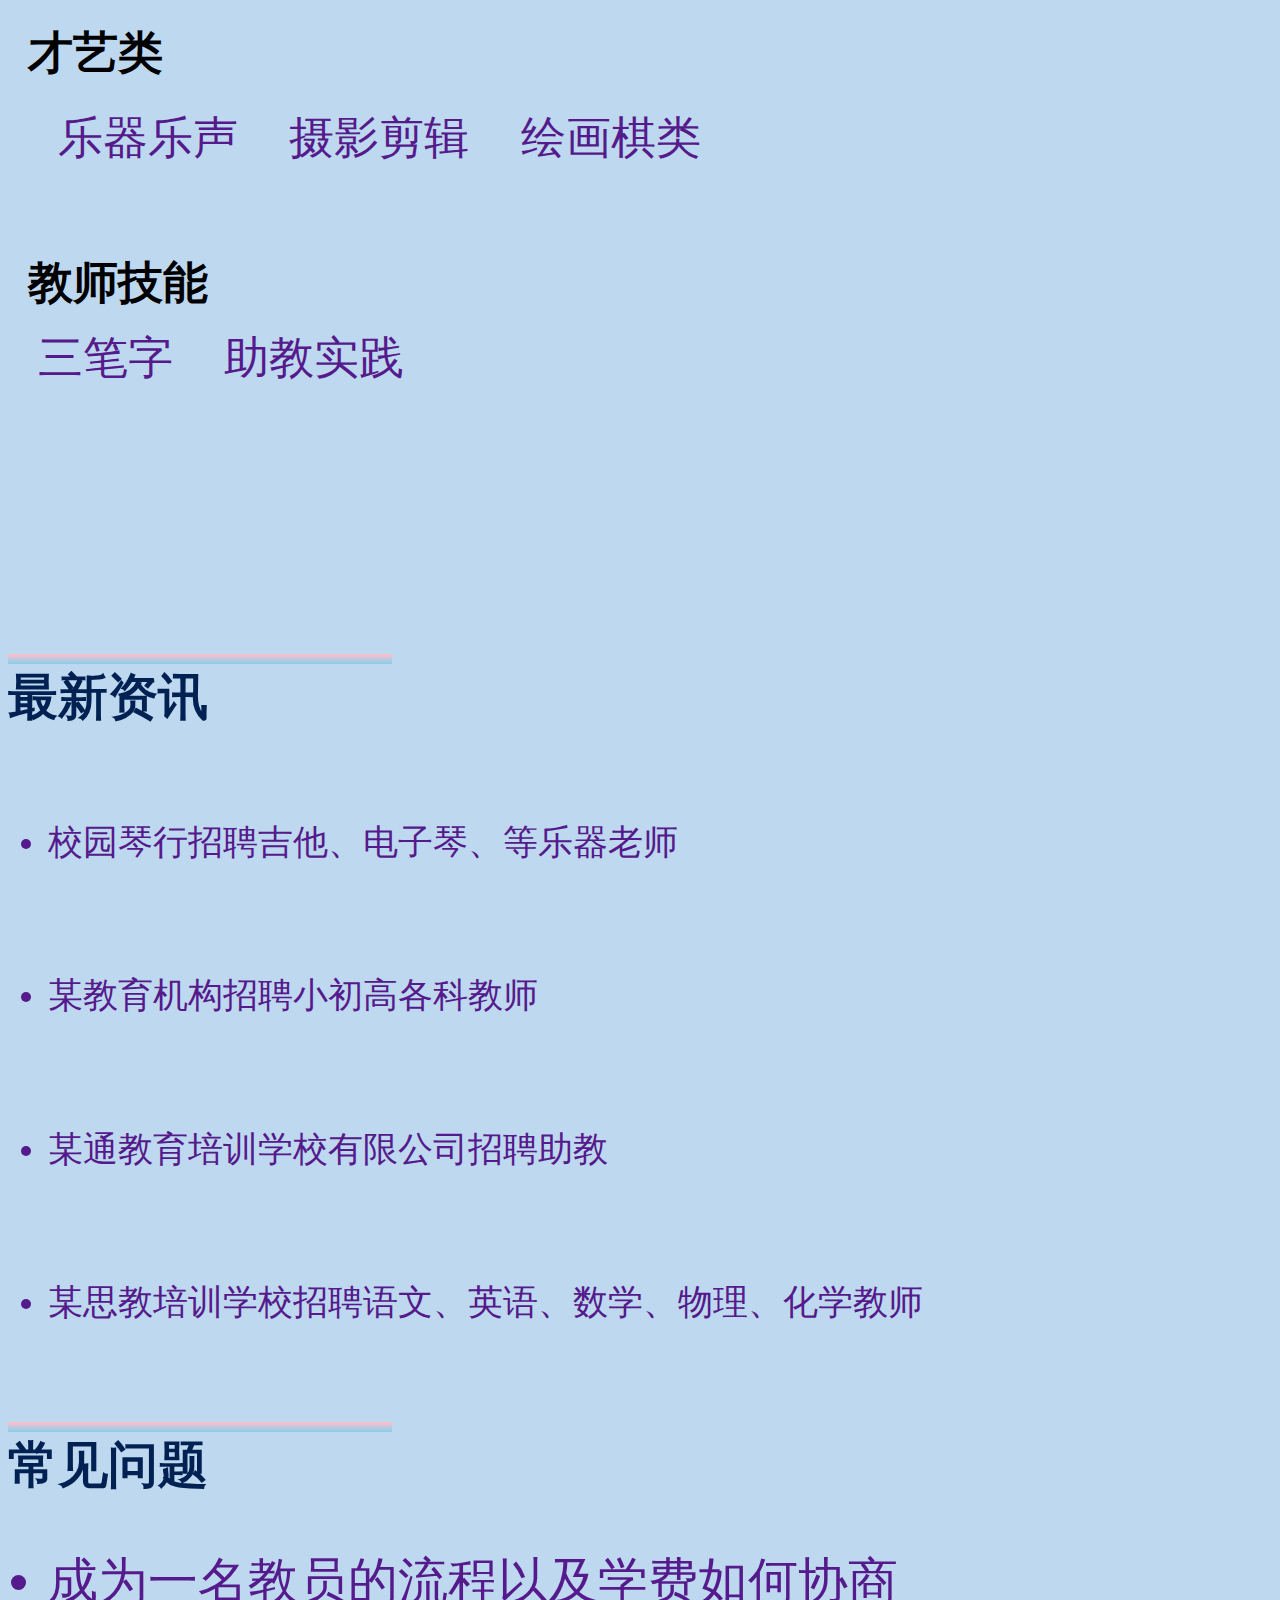
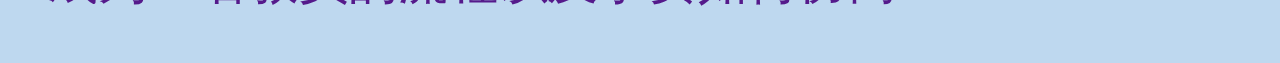
==== commit 2fce2748: "Update index.html" ====
--- a/index.html
+++ b/index.html
@@ -11,7 +11,7 @@
 
 		header {
 			width: 100vw;
-			height: 40vw;
+			height: 42vw;
 			margin: 5px auto;
 			font-size: 50px;
 		}
@@ -40,19 +40,27 @@
 			margin: 5px auto;
 			font-size: 30px;
 		}
-		.linear{
-			background-image: linear-gradient(pink,skyblue);
+
+		.linear {
+			background-image: linear-gradient(pink, skyblue);
 			width: 100vw;
 			height: 20px;
 		}
+
 		.tops {
-			height: 330px;
-			line-height: 45px;
-		}
-
+			height: 210px;
+			line-height: 55px;
+		}
+		.tops2{
+			margin: 50px auto;
+			width: 900px;
+			height: 180px;
+			border: 1px solid rgb(1,33,82);
+		}
 		.left {
 			width: 40vw;
 			height: 30vw;
+			margin-top: 50px;
 			float: left;
 			font-size: 50px;
 			border-radius: 50px;
@@ -80,6 +88,7 @@
 			width: 40vw;
 			height: 30vw;
 			float: right;
+			margin-top: 50px;
 			font-size: 50px;
 			border-radius: 50px;
 
@@ -107,19 +116,16 @@
 			width: 100vw;
 			height: 70vw;
 			margin: 250px auto;
-			border: 1px solid blue;
 		}
 
 		.footer_left {
-			width: 50vw;
+			width: 100vw;
 			height: 70vw;
-			margin-top:0px;
-			border: 1px solid blue;
-			float: left;
 		}
 
 		.footer-top {
-			width: 49vw;
+			margin: auto;
+			width: 100vw;
 			height: 2vw;
 			margin-left: 10px;
 		}
@@ -177,31 +183,41 @@
 		}
 
 		.footer_right {
-			height: 70vw;
-			width: 49vw;
-			float: right;
-		}
-		.zixun{
-			line-height: 6.5vw;
+			height: 60vw;
+			width: 100vw;
+		}
+
+		.zixun {
+			line-height: 12vw;
 			font-size: 35px;
-			
-		}
-		.zixun ul a{
+
+		}
+
+		.zixun ul a {
+			margin-top: 5px;
 			text-decoration: none;
 		}
-		.last{
-			float: left;
-		}
-		.wenti{
+
+		.last {
+			float: left;
+		}
+
+		.wenti {
 			float: left;
 			line-height: 5vw;
 			font-size: 50px;
 		}
-		.wenti ul a{
+
+		.wenti ul a {
 			text-decoration: none;
 		}
+		.linear1{
+			background-image: linear-gradient(pink, skyblue);
+			width: 30vw;
+			height: 10px;
+		}
 	</style>
-	<body>
+	<body style="background-color: rgb(190,216,239);">
 		<div id="img" style="position: absolute; left: 311; top: 815;visibility :hidden;" οnmοuseοver="clearInterval(interval)"
 		 οnmοuseοut="interval = setInterval('changePos()', delay)" align="middle">
 			<span style="CURSOR:hand;color:red;font-weight:bold;font-size:12px;float: right; " οnclick="clearInterval(interval);img.style.visibility = 'hidden'">关闭</span>
@@ -264,7 +280,7 @@
 			}
 			start();
 		</script>
-		<header style="background: url(top.png);background-size:982px">
+		<header style="background: url(top.png);background-size:100vw">
 			<div class="wenzigundong">
 				<marquee direction="right" behavior="alternate" scrollamount="15" scrolldelay="10" loop="1000" height="40" bgcolor="skyblue">
 					<font face="隶书" color="#0066FF" size="6">电话</font>
@@ -272,41 +288,45 @@
 			</div>
 		</header>
 		<section>
-			<div class="tops" >
-				<a>&nbsp;&nbsp;“各有千秋才艺变现”是在我国现阶段“培养德智体美全面发展的社会主义事业建设者和接班人”的教育目的下提出、针对才艺辅导班收费昂贵、校园兼职陷阱多的社会问题，以“线上+线下”的服务模式，让有才艺特长的大学生成为兼职教员，获得生活费的收入来源，做自己喜欢做的事情同时还能使才艺变成一桶金；为有热情学习才艺特长的各年龄段学生、职业工作者提供学习平台。坚持热情、诚信、高质的服务，立足永州，面向湖南，辐射全国，打造独有的才艺变现公益品牌！</a>
+			<div class="tops">
+				<div class="tops2">
+				<a>&nbsp;&nbsp;&nbsp;&nbsp;&nbsp;&nbsp;&nbsp;我的精彩，我的未来，在这里<a style="font-size: 30px;color: #FF0000;">————各有千秋，才艺变现</a></br>&nbsp;&nbsp;&nbsp;&nbsp;&nbsp;（线上+线下的服务模式，为更多想要寻找兼职或寻找老师的同学提供服务）
+				</a>
+				</div>
 			</div>
 			<div class="linear"></div>
 			<div class="left">
 				<div style="line-height: 80px;height: 130px;">
-				<a href="qingjiajiao.html" style="margin-left: 10px; color: rgb(252,20,19);font-weight: 600;">我要找教员<br />
-					<a style="font-size: 45px;margin-left: 10px;">我是学生</a><br />
-					</div>
-					<form action="laoshi.html">
-						<input class="shian" type="submit" tabindex="8" value="教员库"></form>
-					<div class="shi">
-						<img src="shi.jpg" style="margin-top: 10px; border-radius: 10px;"></img>
-					</div>
+					<a href="qingjiajiao.html" style="margin-left: 10px; color: rgb(252,20,19);font-weight: 600;">我要找教员<br />
+						<a style="font-size: 45px;margin-left: 10px;">我是学生</a><br />
+				</div>
+				<form action="laoshi.html">
+					<input class="shian" type="submit" tabindex="8" value="教员库"></form>
+				<div class="shi">
+					<img src="shi.jpg" style="margin-top: 10px; border-radius: 10px;"></img>
+				</div>
 			</div>
 			<div class="right">
 				<div style="line-height: 80px;height: 130px;">
-				<a href="zuojiajiao.html" style="margin-left: 10px; color: rgb(107,201,29);font-weight: 600;">我要找学生<br />
-					<a style="font-size: 45px;margin-left: 10px;">我是老师</a><br />
-					</div>
-					<form action="xueyuan.html">
-						<input class="xuean" type="submit" value="学员库"></form>
-					<div class="xue">
-						<img src="xue.jpg" style="margin-top: 10px; border-radius: 10px;"></img>
-					</div>
+					<a href="zuojiajiao.html" style="margin-left: 10px; color: rgb(107,201,29);font-weight: 600;">我要找学生<br />
+						<a style="font-size: 45px;margin-left: 10px;">我是老师</a><br />
+				</div>
+				<form action="xueyuan.html">
+					<input class="xuean" type="submit" value="学员库"></form>
+				<div class="xue">
+					<img src="xue.jpg" style="margin-top: 10px; border-radius: 10px;"></img>
+				</div>
 			</div>
 		</section>
 		<footer>
 			<div class="footer_left">
-				<h2 class="footer-top" style="font-size: 50px;margin: 0 auto;">热门科目</h2>
+				<div class="linear1"></div>
+				<h2 class="footer-top" style="font-size: 50px;color: rgb(1,33,82);">热门科目</h2>
 				<div class="xueke">
 					<a style="font-size: 45px;">学科类</a>
 				</div>
 				<div class="kemu1">
-					<a href="">数学</a>
+					<a href="" >数学</a>
 					<a href="" style="margin-left: 40px;">物理</a>
 				</div>
 				<div class="caiyi">
@@ -315,7 +335,7 @@
 				<div class="kemu2">
 					<a href="">乐器乐声</a>
 					<a href="" style="margin-left: 40px;">摄影剪辑</a>
-					<a href="">绘画陶艺</a>
+					<a href="" style="margin-left: 40px;">绘画棋类</a>
 				</div>
 
 				<div class="jiaoshi">
@@ -327,7 +347,8 @@
 				</div>
 			</div>
 			<div class="footer_right">
-				<h2 style="font-size: 50px; margin: 0 auto;">最新资讯</h2>
+				<div class="linear1"></div>
+				<h2 style="font-size: 50px; margin: 0 auto;color: rgb(1,33,82);">最新资讯</h2>
 				<div class="zixun">
 					<ul>
 						<a href="">
@@ -347,7 +368,8 @@
 			</div>
 			<div class="last">
 				<div class="title">
-				<h2 style="font-size: 70px;margin: 0 auto;">常见问题</h2>
+					<div class="linear1"></div>
+					<h2 style="font-size: 50px;margin: 0 auto;color: rgb(1,33,82);">常见问题</h2>
 				</div>
 				<div class="wenti">
 					<ul>
@@ -357,7 +379,7 @@
 					</ul>
 				</div>
 			</div>
-			
+
 		</footer>
 	</body>
 </html>
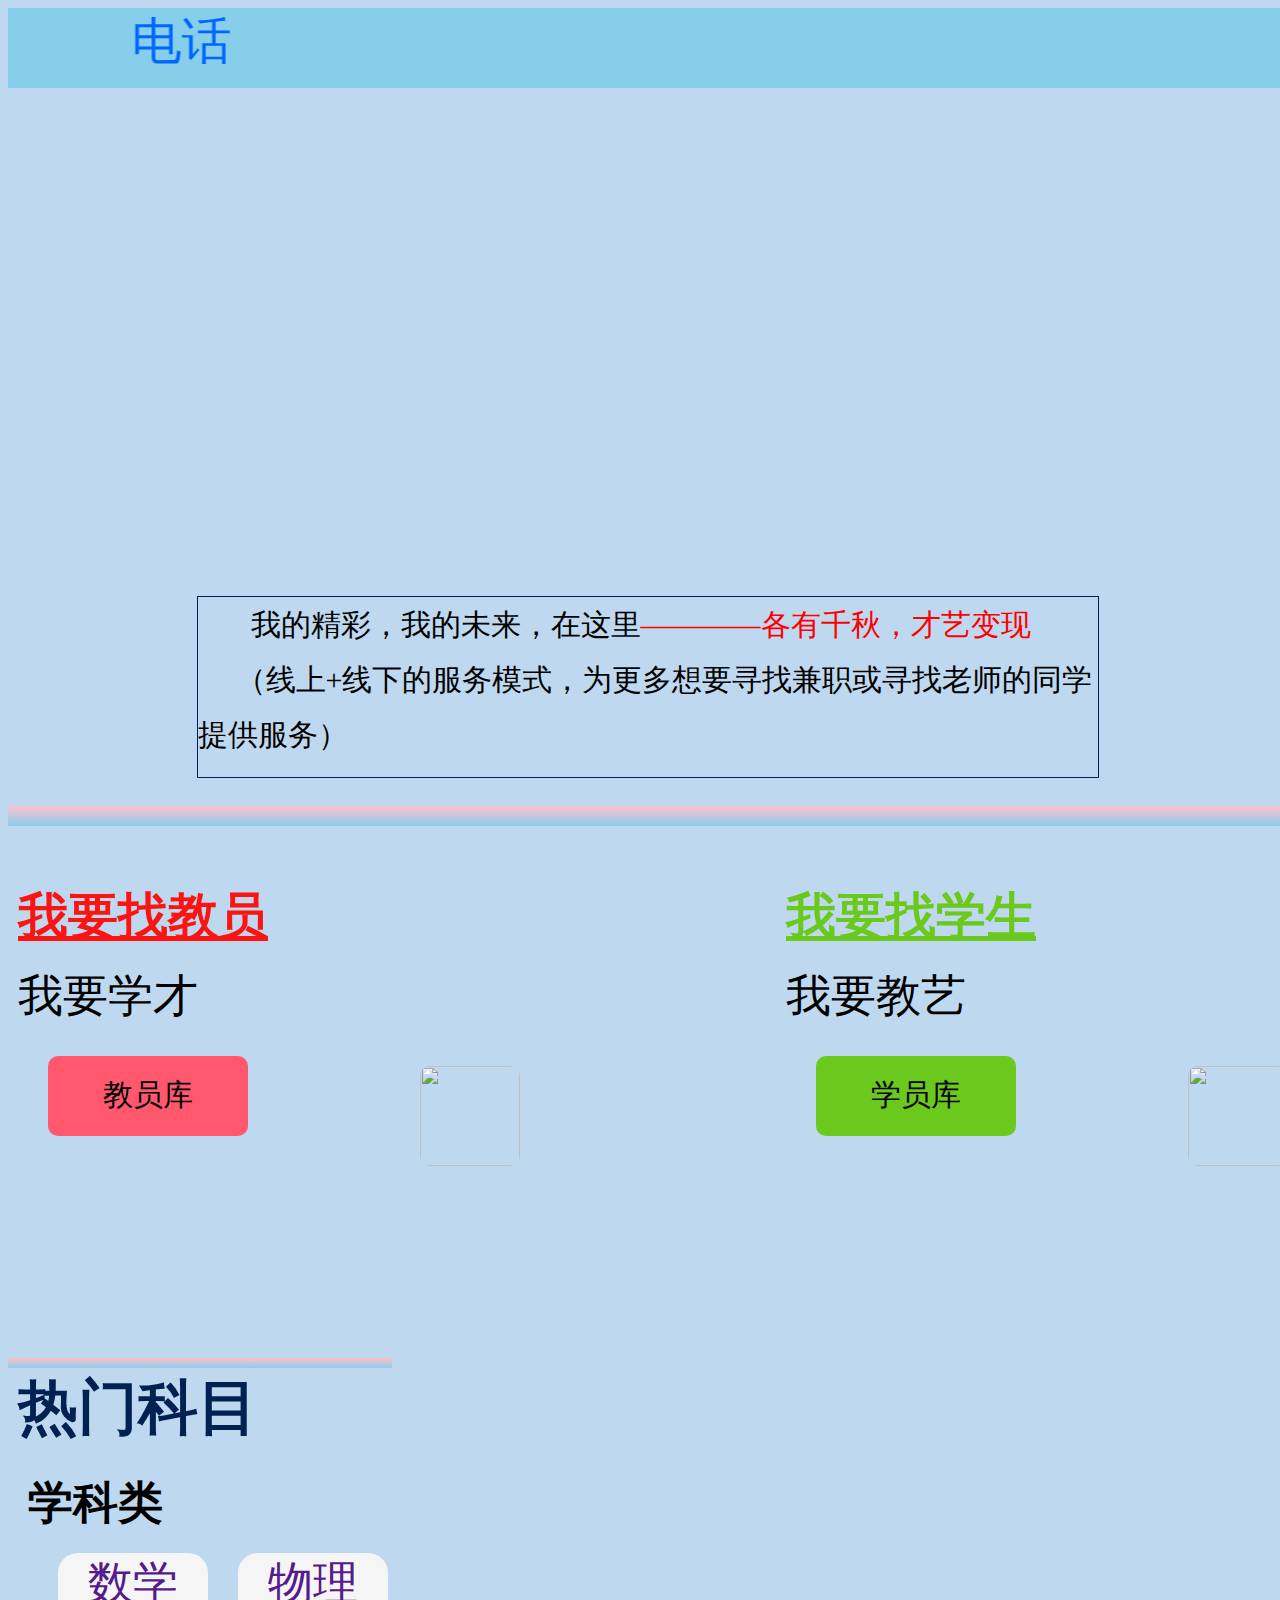
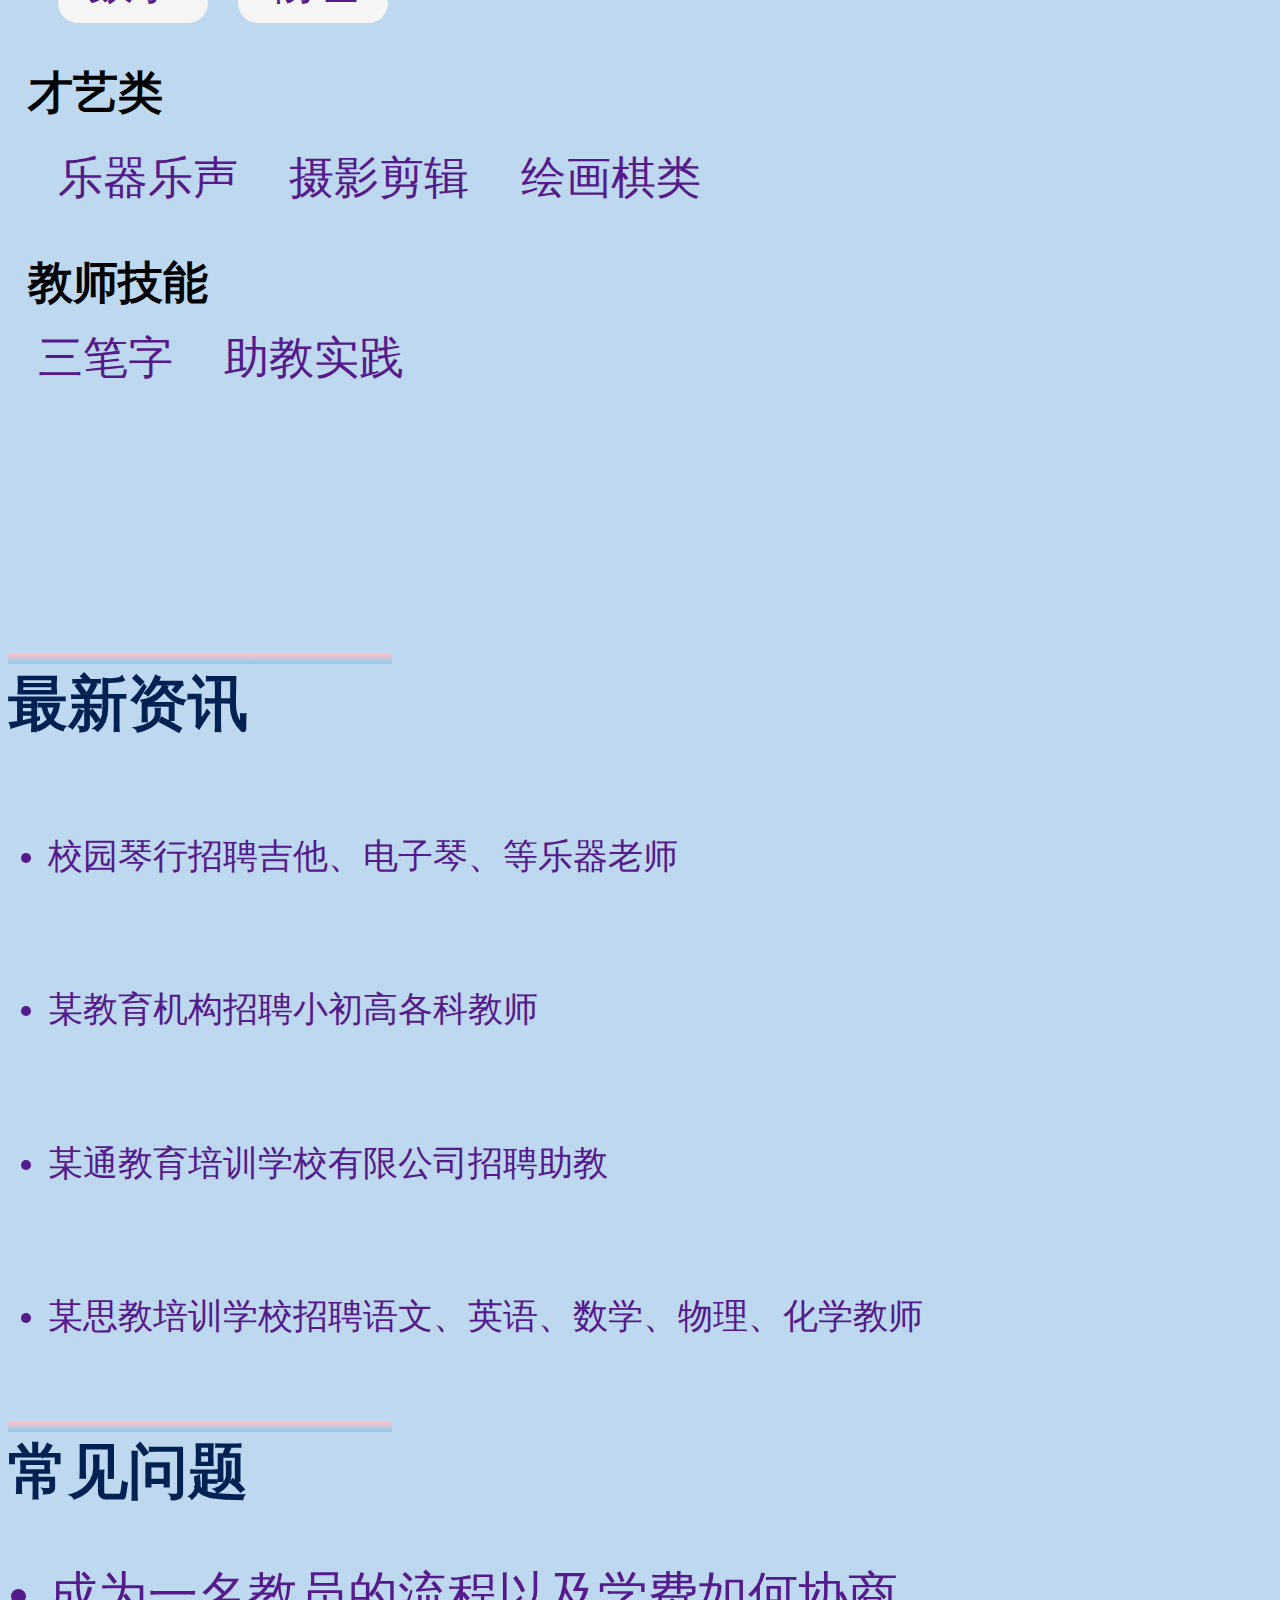
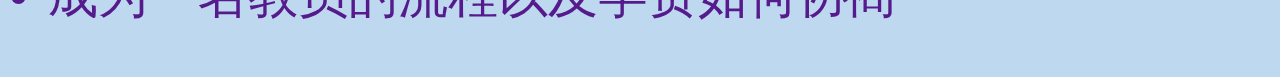
==== commit 9ddb4a09: "Update index.html" ====
--- a/index.html
+++ b/index.html
@@ -2,13 +2,6 @@
 	<head>
 	</head>
 	<style type="text/css">
-		#fdck {
-			border: 1px solid #c0c0c0;
-			margin: 0 auto;
-			padding: 5px;
-			background: #f0f0f0
-		}
-
 		header {
 			width: 100vw;
 			height: 42vw;
@@ -132,7 +125,7 @@
 
 		.xueke {
 			height: 50px;
-			margin-top: 60px;
+			margin-top: 80px;
 			font-weight: 600;
 			margin-left: 20px;
 		}
@@ -147,7 +140,7 @@
 
 		.caiyi {
 			height: 50px;
-			margin-top: 60px;
+			margin-top: 80px;
 			font-weight: 600;
 			margin-left: 20px;
 		}
@@ -163,7 +156,7 @@
 
 		.jiaoshi {
 			height: 50px;
-			margin-top: 120px;
+			margin-top: 80px;
 			font-weight: 600;
 			margin-left: 20px;
 
@@ -218,68 +211,6 @@
 		}
 	</style>
 	<body style="background-color: rgb(190,216,239);">
-		<div id="img" style="position: absolute; left: 311; top: 815;visibility :hidden;" οnmοuseοver="clearInterval(interval)"
-		 οnmοuseοut="interval = setInterval('changePos()', delay)" align="middle">
-			<span style="CURSOR:hand;color:red;font-weight:bold;font-size:12px;float: right; " οnclick="clearInterval(interval);img.style.visibility = 'hidden'">关闭</span>
-			<div id="fdck">
-				<img src="piao.jpg" style="width:20vw ; height:20vw;" />
-			</div>
-		</div>
-		<script language=javascript>
-			var xPos = 20;
-			var yPos = document.body.clientHeight;
-			var step = 1;
-			var delay = 30; 
-			var height = 0;
-			var Hoffset = 0;
-			var Woffset = 0;
-			var yon = 0;
-			var xon = 0;
-			var pause = true;
-			var interval;
-			img.style.top = yPos;
-
-			function changePos() {
-				width = document.body.clientWidth;
-				height = document.body.clientHeight;
-				Hoffset = img.offsetHeight;
-				Woffset = img.offsetWidth;
-				img.style.left = xPos + document.body.scrollLeft;
-				img.style.top = yPos + document.body.scrollTop;
-				if (yon) {
-					yPos = yPos + step;
-				} else {
-					yPos = yPos - step;
-				} 
-				if (yPos < 0) {
-					yon = 1;
-					yPos = 0;
-				}
-				if (yPos >= (height - Hoffset)) {
-					yon = 0;
-					yPos = (height - Hoffset);
-				}
-				if (xon) {
-					xPos = xPos + step;
-				} else {
-					xPos = xPos - step;
-				}
-				if (xPos < 0) {
-					xon = 1;
-					xPos = 0;
-				}
-				if (xPos >= (width - Woffset)) {
-					xon = 0;
-					xPos = (width - Woffset);
-				}
-			}
-
-			function start() {
-				img.style.visibility = "visible";
-				interval = setInterval('changePos()', delay);
-			}
-			start();
-		</script>
 		<header style="background: url(top.png);background-size:100vw">
 			<div class="wenzigundong">
 				<marquee direction="right" behavior="alternate" scrollamount="15" scrolldelay="10" loop="1000" height="40" bgcolor="skyblue">
@@ -298,7 +229,7 @@
 			<div class="left">
 				<div style="line-height: 80px;height: 130px;">
 					<a href="qingjiajiao.html" style="margin-left: 10px; color: rgb(252,20,19);font-weight: 600;">我要找教员<br />
-						<a style="font-size: 45px;margin-left: 10px;">我是学生</a><br />
+						<a style="font-size: 45px;margin-left: 10px;">我要学才</a><br />
 				</div>
 				<form action="laoshi.html">
 					<input class="shian" type="submit" tabindex="8" value="教员库"></form>
@@ -309,7 +240,7 @@
 			<div class="right">
 				<div style="line-height: 80px;height: 130px;">
 					<a href="zuojiajiao.html" style="margin-left: 10px; color: rgb(107,201,29);font-weight: 600;">我要找学生<br />
-						<a style="font-size: 45px;margin-left: 10px;">我是老师</a><br />
+						<a style="font-size: 45px;margin-left: 10px;">我要教艺</a><br />
 				</div>
 				<form action="xueyuan.html">
 					<input class="xuean" type="submit" value="学员库"></form>
@@ -321,13 +252,15 @@
 		<footer>
 			<div class="footer_left">
 				<div class="linear1"></div>
-				<h2 class="footer-top" style="font-size: 50px;color: rgb(1,33,82);">热门科目</h2>
+				<h2 class="footer-top" style="font-size: 60px;color: rgb(1,33,82);">热门科目</h2>
 				<div class="xueke">
 					<a style="font-size: 45px;">学科类</a>
 				</div>
 				<div class="kemu1">
-					<a href="" >数学</a>
-					<a href="" style="margin-left: 40px;">物理</a>
+					<div style="background: #F5F5F5;float: left;border-radius: 20px; width: 150px;height: 70px;">
+					<a href="" style="margin-left: 30px;">数学</a></div>
+					<div style="background: #F5F5F5;float: left;border-radius: 20px; width: 150px;height: 70px;margin-left: 30px;">
+					<a href="" style="margin-left: 30px;">物理</a></div>
 				</div>
 				<div class="caiyi">
 					<a style="font-size: 45px;">才艺类</a>
@@ -348,7 +281,7 @@
 			</div>
 			<div class="footer_right">
 				<div class="linear1"></div>
-				<h2 style="font-size: 50px; margin: 0 auto;color: rgb(1,33,82);">最新资讯</h2>
+				<h2 style="font-size: 60px; margin: 0 auto;color: rgb(1,33,82);">最新资讯</h2>
 				<div class="zixun">
 					<ul>
 						<a href="">
@@ -369,7 +302,7 @@
 			<div class="last">
 				<div class="title">
 					<div class="linear1"></div>
-					<h2 style="font-size: 50px;margin: 0 auto;color: rgb(1,33,82);">常见问题</h2>
+					<h2 style="font-size: 60px;margin: 0 auto;color: rgb(1,33,82);">常见问题</h2>
 				</div>
 				<div class="wenti">
 					<ul>
